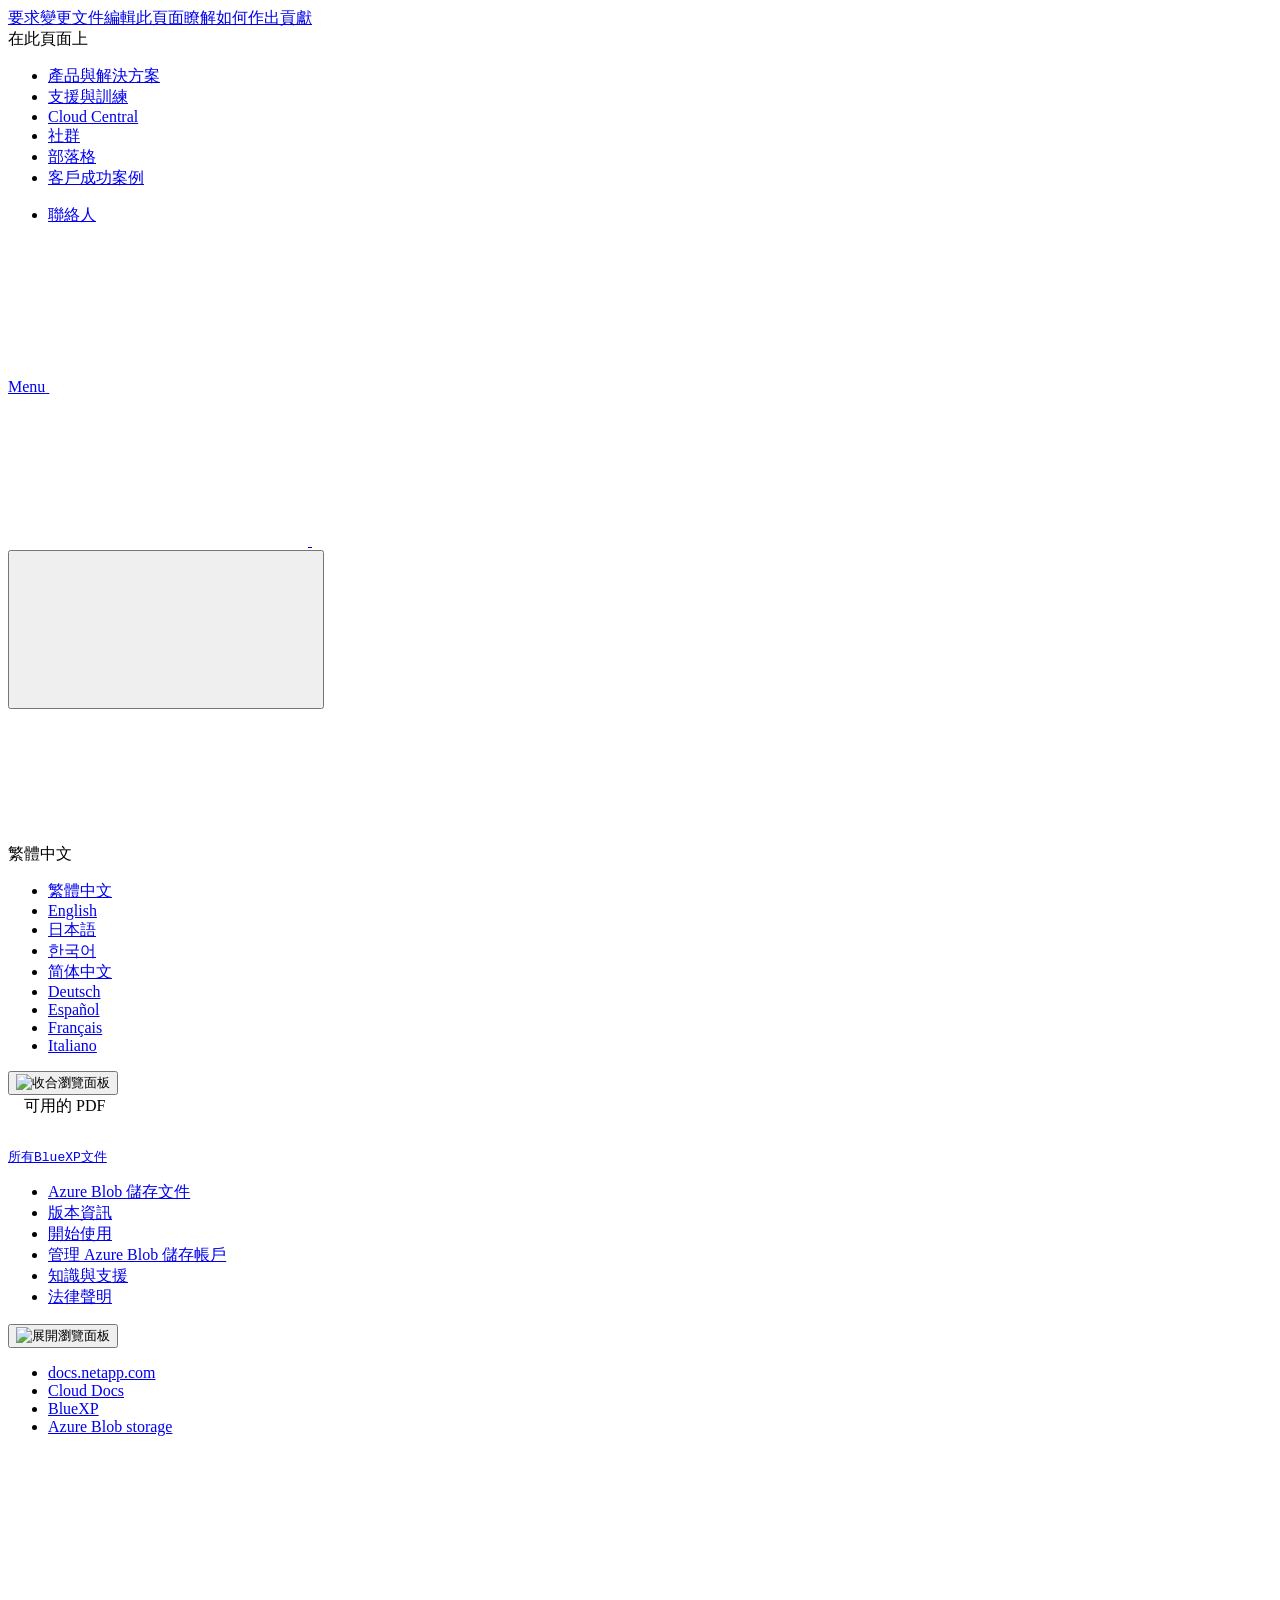
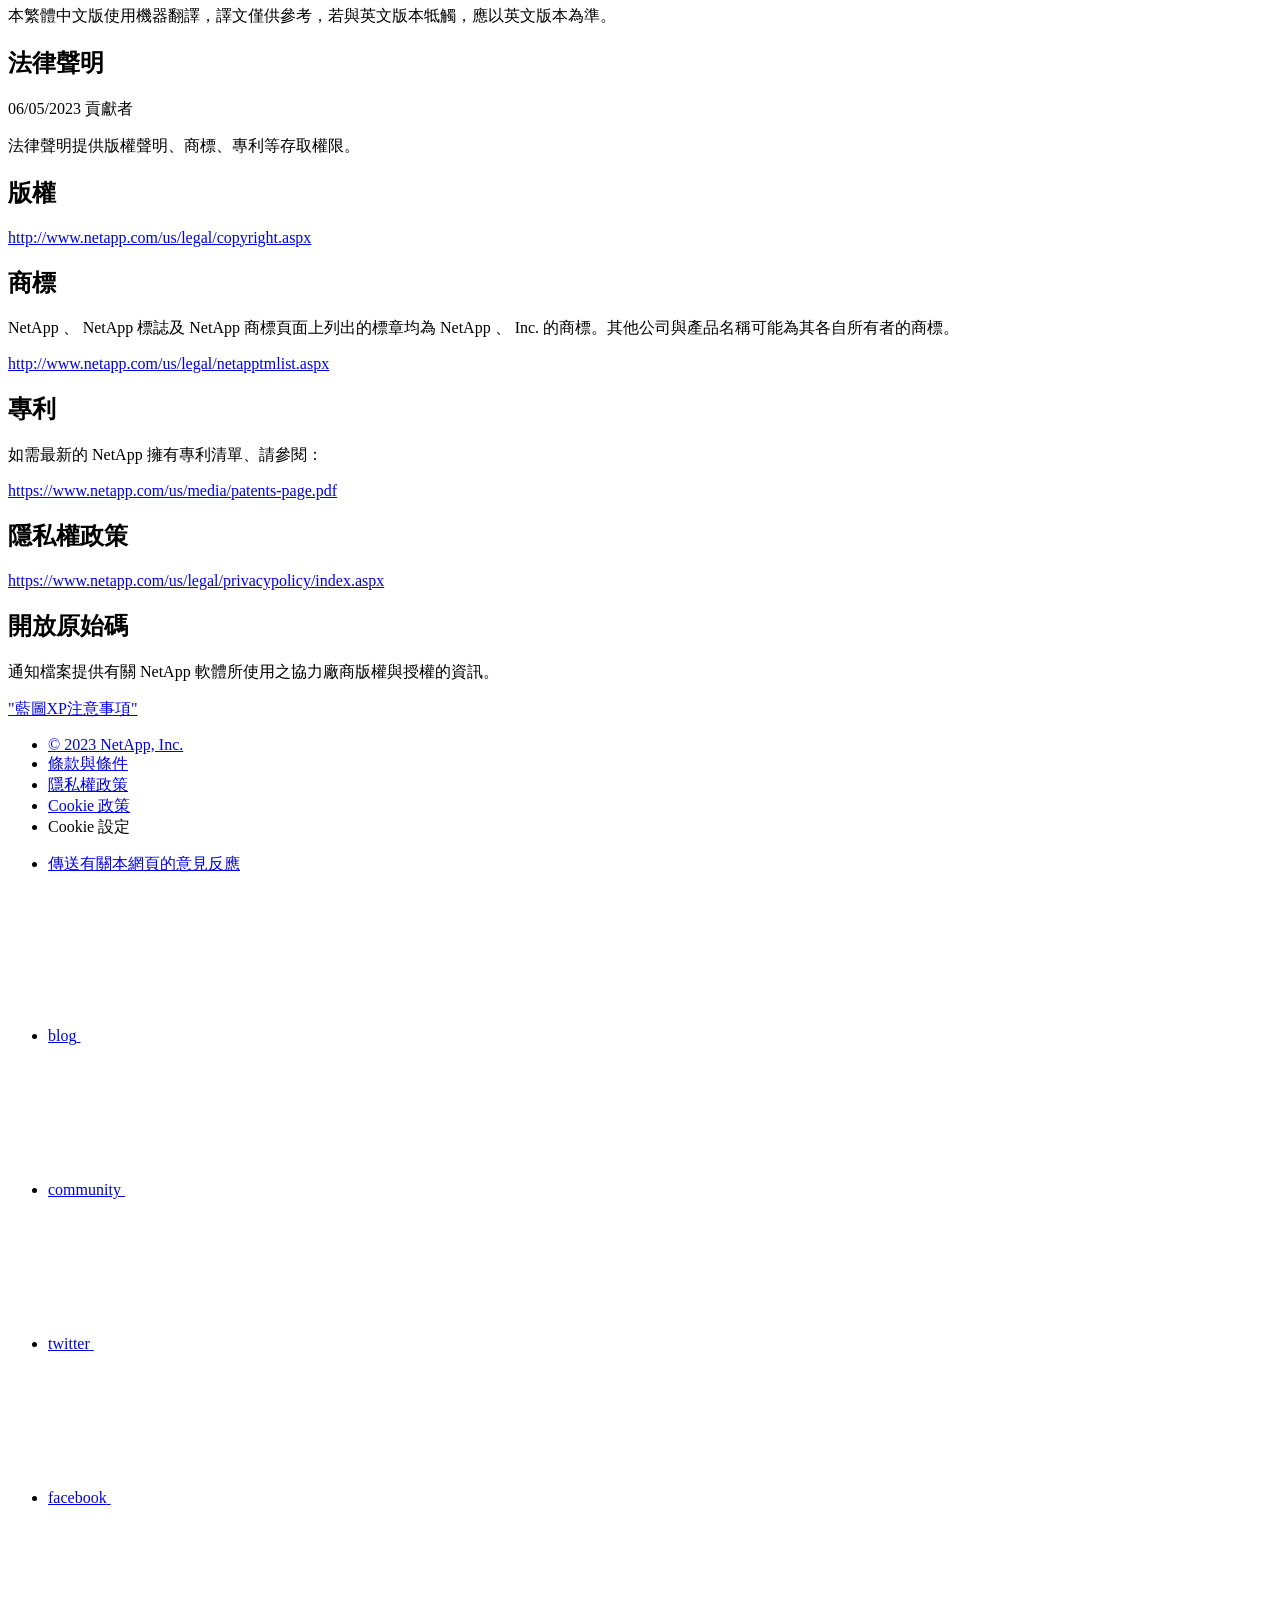
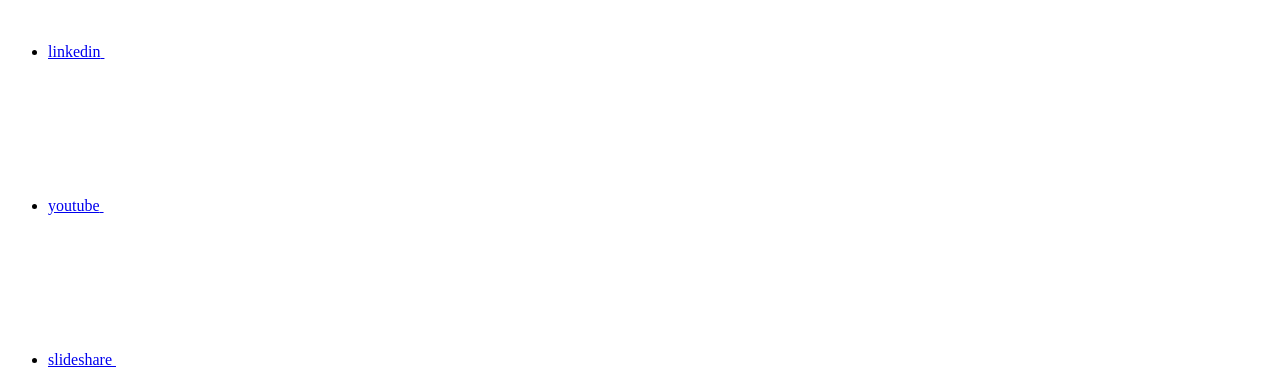
==== legal-notices.html @ b6d2e53c "Built from 3f3ece8 NetAppDocs/netappdocs-build@af534919a753647e66c14efe83117bfe0222a557" ====
<!DOCTYPE html>
<html lang="zh-tw">
  <head class="at-element-marker">
  <title>法律聲明 | NetApp Documentation</title>
  <meta charset="utf-8">
  <meta http-equiv="x-ua-compatible" content="ie=edge,chrome=1">
  <meta http-equiv="language" content="en">
  <meta name="viewport" content="width=device-width, initial-scale=1">
  <meta property="og:title" content="法律聲明 | NetApp Documentation" />
	<meta property="og:type" content="website" />
	<meta property="og:url" content="https://docs.netapp.com/zh-tw/bluexp-blob-storage/legal-notices.html" />
	<meta property="og:description" content="" />
  <meta property="og:image" content="https://docs.netapp.com/zh-tw/bluexp-blob-storage/images/logo-tophat-social.png" />
  <meta property="og:image:alt" content="NetApp Logo" />
  <meta name="format-detection" content="telephone=no">
  <meta http-equiv="Content-Type" content="text/html; charset=utf-8">
  <meta http-equiv="encoding" content="utf-8">
  <meta http-equiv="nss-type" content="Product Documentation"/>
  <meta http-equiv="nss-subtype" content="User Guide"/><meta name="description" content="">
  <meta name="keywords" content=" "><!-- Icons -->
  <link rel="icon" href="/zh-tw/bluexp-blob-storage/images/favicon.ico" type="image/x-icon">

  <!-- RSS Feed --><link rel="alternate" type="application/rss+xml" title="NetApp Documentation" href="/zh-tw/bluexp-blob-storage/feed.xml"><!-- CSS Definitions: NetApp CSS should be defined after generic css -->

  <!-- Elastic Search -->
  <link rel="stylesheet" href="//cdn.jsdelivr.net/searchkit/0.10.0/theme.css">

  <!-- Combined CSS -->
  <link rel="stylesheet" type="text/css" href="/zh-tw/bluexp-blob-storage/css/netappdocs.css">

  
  <link rel="stylesheet" href="/zh-tw/bluexp-blob-storage/css/landing-page.css" type="text/css">
  <link rel="stylesheet" href="/zh-tw/bluexp-blob-storage/css/tabbed-blocks.css" type="text/css">
  <!-- Canonical url -->
  <link rel="canonical" href="https://docs.netapp.com/zh-tw/bluexp-blob-storage/legal-notices.html" />
  <link rel="alternate" hreflang="x-default" href="https://docs.netapp.com/us-en/bluexp-blob-storage/legal-notices.html" />
  <link rel="alternate" hreflang="zh-Hant" href="https://docs.netapp.com/zh-tw/bluexp-blob-storage/legal-notices.html" />
  <link rel="alternate" hreflang="en" href="https://docs.netapp.com/us-en/bluexp-blob-storage/legal-notices.html" />
  <link rel="alternate" hreflang="ja" href="https://docs.netapp.com/ja-jp/bluexp-blob-storage/legal-notices.html" />
  <link rel="alternate" hreflang="ko" href="https://docs.netapp.com/ko-kr/bluexp-blob-storage/legal-notices.html" />
  <link rel="alternate" hreflang="zh-Hans" href="https://docs.netapp.com/zh-cn/bluexp-blob-storage/legal-notices.html" />
  <link rel="alternate" hreflang="de" href="https://docs.netapp.com/de-de/bluexp-blob-storage/legal-notices.html" />
  <link rel="alternate" hreflang="es" href="https://docs.netapp.com/es-es/bluexp-blob-storage/legal-notices.html" />
  <link rel="alternate" hreflang="fr" href="https://docs.netapp.com/fr-fr/bluexp-blob-storage/legal-notices.html" />
  <link rel="alternate" hreflang="it" href="https://docs.netapp.com/it-it/bluexp-blob-storage/legal-notices.html" />
  <link rel='stylesheet' href='/zh-tw/bluexp-blob-storage/css/na-feature.css' type='text/css'><!-- Top level site integrations --><script>
    function addAdobeLaunch(adobeId) {
      var head = document.getElementsByTagName('head')[0];
      var adobe = document.createElement("script");
      adobe.type = "text/plain";
      adobe.className = "optanon-category-C0002";
      adobe.src = "//assets.adobedtm.com/60287eadf1ee/c284da483c83/"+adobeId+".min.js";
      head.appendChild(adobe);
    }

    function addGoogleAnalytics(gtagId) {
      var google = document.createElement("script");
      google.type = "text/plain";
      google.className = "optanon-category-C0002";
      google.src = "https://www.googletagmanager.com/gtag/js?id="+gtagId;
      var head = document.getElementsByTagName('head')[0];
      head.appendChild(google);

      window.dataLayer = window.dataLayer || [];
      function gtag(){dataLayer.push(arguments);}
      gtag('js', new Date());
      gtag('config', gtagId);
    }

    function addConsent(consentId) {
      var head = document.getElementsByTagName('head')[0];
      var onetrustConsent = document.createElement("script");
      onetrustConsent.type = "text/javascript";
      onetrustConsent.src = "https://cdn.cookielaw.org/consent/"+consentId+"/OtAutoBlock.js";
      head.appendChild(onetrustConsent);

      var onetrustScript = document.createElement("script");
      onetrustScript.type = "text/javascript";
      onetrustScript.src = "https://cdn.cookielaw.org/scripttemplates/otSDKStub.js";
      onetrustScript.charset = "UTF-8";
      onetrustScript.dataset.documentLanguage = "true";
      onetrustScript.dataset.domainScript = consentId;
      head.appendChild(onetrustScript);
    }addConsent("72570c5c-fe30-465f-b0e0-b77f7fb4ae34");
    addAdobeLaunch("launch-e9ff3acac59f");
    addGoogleAnalytics("UA-81697994-3");function OptanonWrapper() { }
  </script>
  <script src="https://cdnjs.cloudflare.com/ajax/libs/jquery/2.1.4/jquery.min.js"></script>
  <script src="https://cdnjs.cloudflare.com/ajax/libs/jquery-cookie/1.4.1/jquery.cookie.min.js"></script>

  <!-- Used for Product Family Page Sidebar Visibility --><!-- Used to import Promise for IE. Required for SearchKit -->
  <script src="https://cdnjs.cloudflare.com/ajax/libs/bluebird/3.3.5/bluebird.min.js"></script><script src='/zh-tw/bluexp-blob-storage/js/na-search.js'></script><script src='/zh-tw/bluexp-blob-storage/js/na-pagenav.js'></script><script src='/zh-tw/bluexp-blob-storage/js/na-utility.js'></script>
 <!--  
  <link rel='stylesheet' href='/zh-tw/bluexp-blob-storage/css/prism.css' type='text/css'>
  <link rel='stylesheet' href='/zh-tw/bluexp-blob-storage/css/prism-netapp.css' type='text/css'>
 -->

  <!-- <script src='/zh-tw/bluexp-blob-storage/js/na-utility.js'></script> -->
  <script src='/zh-tw/bluexp-blob-storage/js/clouddocs.js'></script>
  <script src='/zh-tw/bluexp-blob-storage/js/jquery.navgoco.min.js'></script>
  <script src="https://maxcdn.bootstrapcdn.com/bootstrap/3.3.7/js/bootstrap.min.js" integrity="sha384-Tc5IQib027qvyjSMfHjOMaLkfuWVxZxUPnCJA7l2mCWNIpG9mGCD8wGNIcPD7Txa" crossorigin="anonymous"></script>
  <!-- <script src='/zh-tw/bluexp-blob-storage/js/toc.js'></script> -->
  <!-- <script src='/zh-tw/bluexp-blob-storage/js/customscripts.js'></script> --><script>
      $(document).ready(function() {
          
          var collapseOnInit = true;
          

          var navSettings = {
              "caretHtml": '',
              "accordion": collapseOnInit,
              "openClass": 'active', // open
              "save": false, // leave false or nav highlighting doesn't work right
              "cookie": {
                  "name": 'navgoco',
                  "expires": false,
                  "path": '/'
              },
              "slide": {
                  "duration": 400,
                  "easing": 'swing'
              }
          };

          // Initialize navgoco with default options
          $("#mysidebar").navgoco(navSettings);
          

          $("#collapseAll").click(function(e) {
              e.preventDefault();
              $("#mysidebar").navgoco('toggle', false);
          });

          $("#expandAll").click(function(e) {
              e.preventDefault();
              $("#mysidebar").navgoco('toggle', true);
          });

          $(".sidebar-nav-container").on("scroll", function() {
            $.cookie("sidebarScroll", $(".sidebar-nav-container").scrollTop(), {
              path    : "/zh-tw/bluexp-blob-storage"  
            });
          });
          $(function() {
            if ($.cookie("sidebarScroll")) {
              $(".sidebar-nav-container").scrollTop($.cookie("sidebarScroll"));
            }
          });

      });

  </script>
  <script>
      $(document).ready(function() {
          $("#tg-sb-link").click(function() {
              $("#tg-sb-sidebar").toggle();
              $("#tg-sb-content").toggleClass('col-md-9');
              $("#tg-sb-content").toggleClass('col-md-12');
              $("#tg-sb-icon").toggleClass('fa-toggle-on');
              $("#tg-sb-icon").toggleClass('fa-toggle-off');
          });
      });
  </script>
  <script src='/zh-tw/bluexp-blob-storage/js/custom-dropdown.js'></script>
  <script src='/zh-tw/bluexp-blob-storage/js/FileSaver.min.js'></script>
  <script src='/zh-tw/bluexp-blob-storage/js/jszip-utils.min.js'></script>
  <script src='/zh-tw/bluexp-blob-storage/js/jszip.min.js'></script>
  <!-- <script src='/zh-tw/bluexp-blob-storage/js/pdf-ux.js'></script> -->
</head>


  <body class role="document" data-flavor="">
    <div id="page" class="n-off-canvas-menu">
      <div class="n-off-canvas-menu__menu"><!--TODO: Add offcanvas code --></div>
      <div class="n-off-canvas-menu__content-wrap">
        <header class="site-header" id="banner">
  
  <!-- Start Page Toolbar -->
  
  <div class="page-nav-toolbar"><div class="page-nav-contribute"><a target="_blank" href="https://github.com/NetAppDocs/bluexp-blob-storage.zh-tw/issues/new?template=new-from-page.yml&page-url=https://docs.netapp.com/zh-tw/bluexp-blob-storage/legal-notices.html&page-title=法律聲明" class="page-nav-contribute-link" role="button"><img src="/zh-tw/bluexp-blob-storage/images/discuss-sm.svg" alt="" class="github-icon" />要求變更文件</a><a target="_blank" href="https://github.com/NetAppDocs/bluexp-blob-storage/blob/main/legal-notices.adoc" class="page-nav-contribute-link" role="button"><img src="/zh-tw/bluexp-blob-storage/images/edit-sm.svg" alt="" class="github-icon" />編輯此頁面</a><a target="_blank" href="https://docs.netapp.com/us-en/contribute/" class="page-nav-contribute-link"  ><img src="/zh-tw/bluexp-blob-storage/images/article-sm.svg" alt="" class="github-icon" />瞭解如何作出貢獻</a></div>
    <div class="page-nav-container">
      <nav class="page-nav-fixed">
        <div class="page-nav-title">在此頁面上</div>
        <div class="page-nav-links">
          <ul class="page-nav-inner" id="page-menu"></ul>
        </div>
      </nav>
    </div>
  </div>
  
  
  <!-- Start top_hat -->
  <div class="n-top-hat">
    <div class="n-container">
      <div class="n-top-hat__cross-property-nav">
        <ul class="n-top-hat__list">
          <li class="n-top-hat__list-item">
            <a href="https://www.netapp.com/products-a-z/" class="n-top-hat__link">產品與解決方案</a>
          </li>
          <li class="n-top-hat__list-item">
            <a href="https://www.netapp.com/support-and-training/netapp-university/" class="n-top-hat__link">支援與訓練</a>
          </li>
          <li class="n-top-hat__list-item">
            <a href="https://cloud.netapp.com" class="n-top-hat__link">Cloud Central</a>
          </li>
          <li class="n-top-hat__list-item">
            <a href="https://community.netapp.com/" class="n-top-hat__link">社群</a>
          </li>
          <li class="n-top-hat__list-item">
            <a href="https://blog.netapp.com/" class="n-top-hat__link">部落格</a>
          </li>
          <li class="n-top-hat__list-item">
            <a href="https://customers.netapp.com/en/" class="n-top-hat__link">客戶成功案例</a>
          </li>
        </ul>
      </div>
      <div class="n-top-hat__utils">
        <ul class="n-top-hat__list">
          <li class="n-top-hat__list-item">
            <a href="https://www.netapp.com/company/contact-us/" target="_self" class="n-top-hat__link" data-ntap-ui="contact-us">聯絡人</a>
          </li>
        </ul>
      </div>
    </div>
  </div>
  <!-- End top_hat -->

  <!-- Start property bar -->
  <style>
    .n-property-navigation-bar__menus--desktop-experience .n-menu--mega__default-content__heading span {
    color: #34B0FF;
    }
  </style>
  <div class="n-property-bar " data-ntap-ui="sticky-nav">
    <div class="n-property-bar__inner-wrap">
      <div class="n-property-bar__menu-toggle">
        <a href="#" class="n-property-bar__menu-toggle-link">
          <span class="n-property-bar__menu-toggle-text">Menu</span>
          <svg class="n-icon-bars n-property-bar__menu-toggle-icon" aria-labelledby="title">
            <title>bars</title>
            <use xlink:href="/zh-tw/bluexp-blob-storage/images/sprite.svg#bars"></use>
          </svg>
        </a>
      </div>
      <div class="n-property-bar__property-mark ">
        <a href="https://www.netapp.com" class="n-property-bar__property-link">
          <div class="n-property-bar__logo">
            <svg class="n-icon-netapp-mark n-icon-netapp-mark n-property-bar__netapp-mark-icon" aria-labelledby="title">
              <title>netapp-mark</title>
              <use xlink:href="/zh-tw/bluexp-blob-storage/images/sprite.svg#netapp-mark"></use>
            </svg>
            <svg class="n-icon-netapp-logo n-property-bar__logo-svg" aria-labelledby="title">
              <title>netapp-logo</title>
              <use xlink:href="/zh-tw/bluexp-blob-storage/images/sprite.svg#netapp-logo"></use>
            </svg>
          </div>
        </a>
      </div>

      
      
      
      <div class="search-property-bar">
        <div id="search-demo-container" class="searchbox n-property-bar__search">
          <div id="react-search" 
          data-search-html="/zh-tw/bluexp-blob-storage/search.html"
          data-type="widget" 
          data-placeholder="搜尋文件"
          data-no-results-found="找不到符合 {query} 的相關結果。"
          data-did-you-mean="搜尋 {suggestion}。"
          data-no-results-found-did-you-mean="找不到符合 {query} 的相關結果。您是否要找的是{suggestion}？"
          data-results-found="找到 {hitCount} 筆結果"
          data-error-message="很抱歉，擷取結果時發生問題。請再試一次。"
          data-error-reset="重設搜尋"
          data-sk-es-pf-indexes=""
          data-flavor=""></div>
          <button class="n-property-bar__search-toggle-button" type="button">
            <svg class="n-icon-search n-property-bar__search-toggle-button-icon" aria-labelledby="title">
              <title>search</title>
              <use xmlns:xlink="http://www.w3.org/1999/xlink" xlink:href="/zh-tw/bluexp-blob-storage/images/sprite.svg#search"></use>
            </svg>
          </button>
        </div>
      </div>
      
    </div>
  </div>
  <div class="n-property-bar__toolbar">
    <!-- Start Language Selector --><div id="language-dropdown" class="custom-dropdown custom-dropdown-lang">
      <div class="custom-dropdown-select custom-dropdown-select-lang">
      <span class="lang-name">繁體中文</span>
          <svg class="n-globe__icon" aria-labelledby="title">
            <title>globe</title>
            <use xmlns:xlink="http://www.w3.org/1999/xlink" xlink:href="/zh-tw/bluexp-blob-storage/images/sprite.svg#globe"></use>
          </svg>
        </button>
      </div>

      <ul class="custom-dropdown-menu"><li>
          <a href="https://docs.netapp.com/zh-tw/bluexp-blob-storage/legal-notices.html" target="_self"><span translate="no" class="notranslate">繁體中文</span></a>
        </li><li>
          <a href="https://docs.netapp.com/us-en/bluexp-blob-storage/legal-notices.html" target="_self"><span translate="no" class="notranslate">English</span></a>
        </li><li>
          <a href="https://docs.netapp.com/ja-jp/bluexp-blob-storage/legal-notices.html" target="_self"><span translate="no" class="notranslate">日本語</span></a>
        </li><li>
          <a href="https://docs.netapp.com/ko-kr/bluexp-blob-storage/legal-notices.html" target="_self"><span translate="no" class="notranslate">한국어</span></a>
        </li><li>
          <a href="https://docs.netapp.com/zh-cn/bluexp-blob-storage/legal-notices.html" target="_self"><span translate="no" class="notranslate">简体中文</span></a>
        </li><li>
          <a href="https://docs.netapp.com/de-de/bluexp-blob-storage/legal-notices.html" target="_self"><span translate="no" class="notranslate">Deutsch</span></a>
        </li><li>
          <a href="https://docs.netapp.com/es-es/bluexp-blob-storage/legal-notices.html" target="_self"><span translate="no" class="notranslate">Español</span></a>
        </li><li>
          <a href="https://docs.netapp.com/fr-fr/bluexp-blob-storage/legal-notices.html" target="_self"><span translate="no" class="notranslate">Français</span></a>
        </li><li>
          <a href="https://docs.netapp.com/it-it/bluexp-blob-storage/legal-notices.html" target="_self"><span translate="no" class="notranslate">Italiano</span></a>
        </li></ul>
    </div>
    <!-- End Language Selector -->

    <div class="n-property-bar__cta"></div>
  </div>
  <!-- End property bar -->
</header>


        <main id="n-main-content" class="n-main-content">
          <!-- Start Documentation Content -->
<div class="ie-main">
  <!-- Sidebar Column -->
  
  <div class="col-md-3" id="sidebar-height">
      <button id="btn-sidebar-collapse" onclick="hideSidebar()"><img src="/zh-tw/bluexp-blob-storage/images/collapse.png" alt="收合瀏覽面板"></button>
      <div class="n-pdf-header">
  <a id="toggleButtonPdf" class="n-pdf-button" type="button">
    <img src="/zh-tw/bluexp-blob-storage/images/pdf.png" alt="" width="16" height="16"/>可用的 PDF<span>
    </span>
  </a>
</div>
<div class="n-pdf-body-container">
  <ul id="toggleContainerPdf" class="n-pdf-body" style="display:none;"><li class="pdf-ux-container">
        
        
        
        <a target="_blank" href="/zh-tw/bluexp-blob-storage/pdfs/fullsite-sidebar/Azure_Blob_儲存文件.pdf" >
          <img src="/zh-tw/bluexp-blob-storage/images/pdf.png" alt="" width="16" height="16"/>此文件網站（PDF 格式）</a>





    
      <ul class="subfolders" style="display:none;">
        <li class="pdf-ux-container">
          
          
          
          <a target="_blank" 
            
              href="/zh-tw/bluexp-blob-storage/pdfs/sidebar/開始使用.pdf" 
            
          >
            <img src="/zh-tw/bluexp-blob-storage/images/pdf.png" alt="" width="16" height="16"/>
            開始使用
          </a>
          


        </li>
      </ul>
    

  



    
      <ul class="subfolders" style="display:none;">
        <li class="pdf-ux-container">
          
          
          
          <a target="_blank" 
            
              href="/zh-tw/bluexp-blob-storage/pdfs/sidebar/管理_Azure_Blob_儲存帳戶.pdf" 
            
          >
            <img src="/zh-tw/bluexp-blob-storage/images/pdf.png" alt="" width="16" height="16"/>
            管理 Azure Blob 儲存帳戶
          </a>
          






        </li>
      </ul>
    

  



    
      <ul class="subfolders" style="display:none;">
        <li class="pdf-ux-container">
          
          
          
          <a target="_blank" 
            
              href="/zh-tw/bluexp-blob-storage/pdfs/sidebar/知識與支援.pdf" 
            
          >
            <img src="/zh-tw/bluexp-blob-storage/images/pdf.png" alt="" width="16" height="16"/>
            知識與支援
          </a>
          




        </li>
      </ul>
    

  


    <ul class="subfolders" id="pdf-remove" style="display:none;"><li class="active"></li></ul>
  

</li></ul>
  <div class="zip-pdf-link-container" style="display: none;">   
    <a href="#" id="zipPdf">
      <img src="/zh-tw/bluexp-blob-storage/images/pdf-zip.png" alt="" width="16" height="16"/>
      <pre>個別 PDF 文件的集合<span class="zip-size"></span></pre>
    </a><div id="zip-link-popup" class="hide">
    <div class="inner-modal">
        <div class="downloading-progress">
            <div class="spinner"></div>
            <h1>Creating your file...</h1>
            <div>This may take a few minutes. Thanks for your patience.</div>
            <button class="cancel-download-btn" type="button">Cancel</button>
        </div>
        <div class="download-complete hide">
            <div class="done-icon">
                <svg xmlns="http://www.w3.org/2000/svg" width="24" height="24" viewBox="0 0 24 24"><path d="M20.285 2l-11.285 11.567-5.286-5.011-3.714 3.716 9 8.728 15-15.285z"/></svg>
            </div>
            <div>Your file is ready</div>
            <button class="cancel-download-btn" type="button">OK</button>
        </div>
    </div>
</div>
<script>
    $(".cancel-download-btn").click(function(){
        $("#zip-link-popup").addClass("hide");
        $("#zip-link-popup .downloading-progress").removeClass("hide");
        $("#zip-link-popup .download-complete").addClass("hide");
    });
</script></div>
</div>
<script>
  $("#toggleContainerPdf li.active:last-child").parents('ul.subfolders').toggle('display');
  $("#toggleButtonPdf").click(function () {
    $("#toggleContainerPdf").toggle('display');
    $(".n-pdf-body-container .zip-pdf-link-container").toggle('display');
  });
</script><div class="prod-nav" id="product-nav">
  <a target="_self" class="prod-fam-nav" href="https://docs.netapp.com/zh-tw/bluexp-family/"><img src="/zh-tw/bluexp-blob-storage/images/left_arrow.png" alt=""><pre>所有BlueXP文件</pre></a>
</div><div class="sidebar-nav-container" id="mysidebardiv">
  <ul id="mysidebar" class="nav"><li 
      data-pdf-exists="true" 
      data-pdf-filename="Azure Blob 儲存文件"
      data-li-level="1#" 
      class=" "
    ><a class="na-navbar-padding" href="/zh-tw/bluexp-blob-storage/index.html">
        Azure Blob 儲存文件
      </a></li><li 
      data-pdf-exists="true" 
      data-pdf-filename="版本資訊"
      data-li-level="1#" 
      class=" "
    ><a class="na-navbar-padding" href="/zh-tw/bluexp-blob-storage/whats-new.html">
        版本資訊
      </a></li><li 
      data-pdf-exists="true" 
      data-pdf-filename="開始使用"
      data-li-level="1" 
      class="subfolders "
    ><a href="#">
        <div class="na-navbar-padding"> 開始使用</div>
      </a>
      <ul style="display: none;">
        <li 
      data-pdf-exists="true" 
      data-pdf-filename="檢視您的 Azure Blob 儲存帳戶"
      data-li-level="2#" 
      class=" "
    ><a class="na-navbar-padding" href="/zh-tw/bluexp-blob-storage/task-view-azure-blob-storage.html">
        檢視您的 Azure Blob 儲存帳戶
      </a></li></ul></li><li 
      data-pdf-exists="true" 
      data-pdf-filename="管理 Azure Blob 儲存帳戶"
      data-li-level="1" 
      class="subfolders "
    ><a href="#">
        <div class="na-navbar-padding"> 管理 Azure Blob 儲存帳戶</div>
      </a>
      <ul style="display: none;">
        <li 
      data-pdf-exists="true" 
      data-pdf-filename="新增儲存帳戶"
      data-li-level="2#" 
      class=" "
    ><a class="na-navbar-padding" href="/zh-tw/bluexp-blob-storage/task-add-blob-storage.html">
        新增儲存帳戶
      </a></li><li 
      data-pdf-exists="true" 
      data-pdf-filename="變更儲存帳戶設定"
      data-li-level="2#" 
      class=" "
    ><a class="na-navbar-padding" href="/zh-tw/bluexp-blob-storage/task-change-blob-storage-settings.html">
        變更儲存帳戶設定
      </a></li><li 
      data-pdf-exists="true" 
      data-pdf-filename="搭配 Azure Blob 儲存設備使用 NetApp 資料服務"
      data-li-level="2#" 
      class=" "
    ><a class="na-navbar-padding" href="/zh-tw/bluexp-blob-storage/task-blob-enable-data-services.html">
        搭配 Azure Blob 儲存設備使用 NetApp 資料服務
      </a></li></ul></li><li 
      data-pdf-exists="true" 
      data-pdf-filename="知識與支援"
      data-li-level="1" 
      class="subfolders "
    ><a href="#">
        <div class="na-navbar-padding"> 知識與支援</div>
      </a>
      <ul style="display: none;">
        <li 
      data-pdf-exists="true" 
      data-pdf-filename="註冊以取得支援"
      data-li-level="2#" 
      class=" "
    ><a class="na-navbar-padding" href="/zh-tw/bluexp-blob-storage/task-support-registration.html">
        註冊以取得支援
      </a></li><li 
      data-pdf-exists="true" 
      data-pdf-filename="取得協助"
      data-li-level="2#" 
      class=" "
    ><a class="na-navbar-padding" href="/zh-tw/bluexp-blob-storage/task-get-help.html">
        取得協助
      </a></li></ul></li><li 
      data-pdf-exists="true" 
      data-pdf-filename="法律聲明"
      data-li-level="1#" 
      class="  active "
    ><a class="na-navbar-padding" href="/zh-tw/bluexp-blob-storage/legal-notices.html">
        法律聲明
      </a></li></ul>
</div>
<script>
  window.onscroll = () => {
    const value = -40 - (document.body.scrollHeight - (window.innerHeight + document.scrollingElement.scrollTop));
    
    document.getElementById("sidebar-height").style.bottom = Math.max(0,value) + "px";
};
</script>
<!-- this highlights the active parent class in the navgoco sidebar. this is critical so that the parent expands when you're viewing a page. This must appear below the sidebar code above. Otherwise, if placed inside customscripts.js, the script runs before the sidebar code runs and the class never gets inserted.-->
<script>$("li.active").parents('li').toggleClass("active");</script>
<script>$("#mysidebar li.active").parents('ul').css("display","block");</script>


  </div>
  

  <div class="ie-content-pane n-doc__component-detail-content n-doc__component-detail-content--show-code">
    <!-- Begin of page container --><article class="page-content" id="main">
      <div class="ie-utility">
  <button id="btn-sidebar-expand" onclick="showSidebar()"><img src="/zh-tw/bluexp-blob-storage/images/expand.png" alt="展開瀏覽面板"></button>
  <div class="ie-menu">
    <div class="n-breadcrumb">
      <ul class="n-breadcrumb__list">
        <li class="n-breadcrumb__list-item">
          <a href="https://docs.netapp.com">docs.netapp.com</a>
        </li>
        
        <li class="n-breadcrumb__list-item">
          <a href="https://docs.netapp.com/us-en/cloud/">Cloud Docs</a>
        </li>
        

        
        <li class="n-breadcrumb__list-item">
          <a href="https://docs.netapp.com/zh-tw/bluexp-family/">BlueXP</a>
        </li>
        

        <li class="n-breadcrumb__list-item">
          <a href="/zh-tw/bluexp-blob-storage/">Azure&nbsp;Blob&nbsp;storage</a>
        </li>

      </ul>
    </div>
    <div style="clear: both"></div><!-- Main needs to have height -->
  </div>
</div>

      <div class="ie-nmt-disclaimer">
  <span>
    <div class="ie-nmt-disclaimer-container">
      <div class="ie-nmt-disclaimer-icon">
        <svg class="luci-icon" aria-hidden="true">
          <use xlink:href="/zh-tw/bluexp-blob-storage/images/sprite.svg#circle-info">
        </svg>
      </div>
      <div class="ie-nmt-disclaimer-content">
        <span> 本繁體中文版使用機器翻譯，譯文僅供參考，若與英文版本牴觸，應以英文版本為準。 </span>
      </div>
      <div style="clear:both;"></div>
    </div>
  </span>
</div><div class="n-doc__component-detail-heading-wrap">
  <h1 class="n-doc__component-detail-heading">法律聲明</h1>
</div>


<p class="page-details">
  
    
    <time datetime="2023-06-05 16:50:04 +0000">06/05/2023</time>
    
  

<span>貢獻者
</span>


</p>

<div id="preamble">
<div class="sectionbody">
<div class="paragraph lead">
<p>法律聲明提供版權聲明、商標、專利等存取權限。</p>
</div>
</div>
</div>
<div class="sect1">
<h2 id="版權">版權</h2>
<div class="sectionbody">
<div class="paragraph">
<p><a href="http://www.netapp.com/us/legal/copyright.aspx" class="bare">http://www.netapp.com/us/legal/copyright.aspx</a></p>
</div>
</div>
</div>
<div class="sect1">
<h2 id="商標">商標</h2>
<div class="sectionbody">
<div class="paragraph">
<p>NetApp 、 NetApp 標誌及 NetApp 商標頁面上列出的標章均為 NetApp 、 Inc. 的商標。其他公司與產品名稱可能為其各自所有者的商標。</p>
</div>
<div class="paragraph">
<p><a href="http://www.netapp.com/us/legal/netapptmlist.aspx" class="bare">http://www.netapp.com/us/legal/netapptmlist.aspx</a></p>
</div>
</div>
</div>
<div class="sect1">
<h2 id="專利">專利</h2>
<div class="sectionbody">
<div class="paragraph">
<p>如需最新的 NetApp 擁有專利清單、請參閱：</p>
</div>
<div class="paragraph">
<p><a href="https://www.netapp.com/us/media/patents-page.pdf" class="bare">https://www.netapp.com/us/media/patents-page.pdf</a></p>
</div>
</div>
</div>
<div class="sect1">
<h2 id="隱私權政策">隱私權政策</h2>
<div class="sectionbody">
<div class="paragraph">
<p><a href="https://www.netapp.com/us/legal/privacypolicy/index.aspx" class="bare">https://www.netapp.com/us/legal/privacypolicy/index.aspx</a></p>
</div>
</div>
</div>
<div class="sect1">
<h2 id="開放原始碼">開放原始碼</h2>
<div class="sectionbody">
<div class="paragraph">
<p>通知檔案提供有關 NetApp 軟體所使用之協力廠商版權與授權的資訊。</p>
</div>
<div class="paragraph">
<p><a href="https://docs.netapp.com/us-en/bluexp-setup-admin/media/notice.pdf" target="_blank" rel="noopener">"藍圖XP注意事項"</a></p>
</div>
</div>
</div>

    </article>
    <!-- Page Container -->
  </div>

  <div style="clear: both"></div><!-- Main needs to have height --></div>

        </main>

        <footer class="n-footer">
  <div class="n-footer__bottom">
    <div class="n-container">
      <div class="n-footer__bottom-left">
        <div class="n-footer__copyright">
          <ul class="n-footer__copyright-list">
            <li class="n-footer__copyright-link">
              <a href="https://www.netapp.com/company/legal/copyright/">© 2023 NetApp, Inc.</a>
            </li>
            <li class="n-footer__copyright-link">
              <a href="https://www.netapp.com/company/legal/terms-of-use/">條款與條件</a>
            </li>
            <li class="n-footer__copyright-link">
              <a href="https://www.netapp.com/company/legal/privacy-policy/">隱私權政策</a>
            </li>
            <li class="n-footer__copyright-link">
              <a href="https://www.netapp.com/company/legal/cookie-policy/">Cookie 政策</a>
            </li>
            <li class="n-footer__copyright-link">
              <a class="ot-sdk-show-settings">Cookie 設定</a>
            </li>
          </ul>
        </div>
      </div>
      <div class="n-footer__bottom-right">
        <div class="n-footer__copyright">
          <ul class="n-footer__copyright-list">
            <li class="n-footer__copyright-link">
              <a target="_self" href="javascript:netapp_mailto()">傳送有關本網頁的意見反應</a>
            </li>
          </ul>
        </div>
        <div class="n-footer__social-links">
          <ul class="n-footer__social-link-list">
            <li class="n-footer__social-link-list-item">
              <a class="n-footer__social-link" data-ntap-social="follow-blog" href="https://blog.netapp.com"
                target="_blank" title="blog" alt="blog">
                <span class="n-footer__social-link-text">blog</span>
                <svg class="n-icon-blog n-footer__social-link-icon" aria-labelledby="title">
                  <title>blog@</title>
                  <use xmlns:xlink="http://www.w3.org/1999/xlink"
                    xlink:href="/zh-tw/bluexp-blob-storage/images/sprite.svg#blog"></use>
                </svg>
              </a>
            </li>
            <li class="n-footer__social-link-list-item">
              <a class="n-footer__social-link" data-ntap-social="follow-community" href="https://community.netapp.com/"
                target="_blank" title="community" alt="community">
                <span class="n-footer__social-link-text">community</span>
                <svg class="n-icon-community n-footer__social-link-icon" aria-labelledby="title">
                  <title>community@</title>
                  <use xmlns:xlink="http://www.w3.org/1999/xlink"
                    xlink:href="/zh-tw/bluexp-blob-storage/images/sprite.svg#comments"></use>
                </svg>
              </a>
            </li>
            <li class="n-footer__social-link-list-item">
              <a class="n-footer__social-link" data-ntap-social="follow-twitter" href="https://twitter.com/netapp"
                target="_blank" title="twitter" alt="twitter">
                <span class="n-footer__social-link-text">twitter</span>
                <svg class="n-icon-twitter n-footer__social-link-icon" aria-labelledby="title">
                  <title>twitter@</title>
                  <use xmlns:xlink="http://www.w3.org/1999/xlink"
                    xlink:href="/zh-tw/bluexp-blob-storage/images/sprite.svg#twitter"></use>
                </svg>
              </a>
            </li>
            <li class="n-footer__social-link-list-item">
              <a class="n-footer__social-link" data-ntap-social="follow-facebook" href="https://www.facebook.com/NetApp"
                target="_blank" title="facebook" alt="facebook">
                <span class="n-footer__social-link-text">facebook</span>
                <svg class="n-icon-facebook n-footer__social-link-icon" aria-labelledby="title">
                  <title>facebook@</title>
                  <use xmlns:xlink="http://www.w3.org/1999/xlink"
                    xlink:href="/zh-tw/bluexp-blob-storage/images/sprite.svg#facebook"></use>
                </svg>
              </a>
            </li>
            <li class="n-footer__social-link-list-item">
              <a class="n-footer__social-link" data-ntap-social="follow-linkedin"
                href="https://www.linkedin.com/company/netapp" target="_blank" title="linkedin" alt="linkedin">
                <span class="n-footer__social-link-text">linkedin</span>
                <svg class="n-icon-linkedin n-footer__social-link-icon" aria-labelledby="title">
                  <title>linkedin@</title>
                  <use xmlns:xlink="http://www.w3.org/1999/xlink"
                    xlink:href="/zh-tw/bluexp-blob-storage/images/sprite.svg#linkedin"></use>
                </svg>
              </a>
            </li>
            <li class="n-footer__social-link-list-item">
              <a class="n-footer__social-link" data-ntap-social="follow-youtube"
                href="https://www.youtube.com/user/NetAppTV" target="_blank" title="youtube" alt="youtube">
                <span class="n-footer__social-link-text">youtube</span>
                <svg class="n-icon-youtube n-footer__social-link-icon" aria-labelledby="title">
                  <title>youtube@</title>
                  <use xmlns:xlink="http://www.w3.org/1999/xlink"
                    xlink:href="/zh-tw/bluexp-blob-storage/images/sprite.svg#youtube"></use>
                </svg>
              </a>
            </li>
            <li class="n-footer__social-link-list-item">
              <a class="n-footer__social-link" data-ntap-social="follow-slideshare"
                href="https://www.slideshare.net/NetApp" target="_blank" title="slideshare" alt="slideshare">
                <span class="n-footer__social-link-text">slideshare</span>
                <svg class="n-icon-slideshare n-footer__social-link-icon" aria-labelledby="title">
                  <title>slideshare@</title>
                  <use xmlns:xlink="http://www.w3.org/1999/xlink"
                    xlink:href="/zh-tw/bluexp-blob-storage/images/sprite.svg#slideshare"></use>
                </svg>
              </a>
            </li>
          </ul>
        </div>
      </div>
    </div>
  </div>
</footer>

      </div><!-- Elasticsearch JS -->
      <script type="text/javascript" src='/zh-tw/bluexp-blob-storage/js/bundle.js'></script>

      <!-- Syntax Highlighting -->
      <script type="text/javascript" src='/zh-tw/bluexp-blob-storage/js/prism.js'></script>
      <script type="text/javascript" src='/zh-tw/bluexp-blob-storage/js/prism-curl.js'></script>
    </div>
    <script>
      document.body.offsetWidth=1903;
      cookieLaw = {}
      cookieLaw.euCountry = "US";
      cookieLaw.invoke = function(){return false;}
    </script>
    <script src='/zh-tw/bluexp-blob-storage/js/tabbed-blocks.js'></script>
    <script src='/zh-tw/bluexp-blob-storage/js/sidebar.js'></script>
  </body></html>
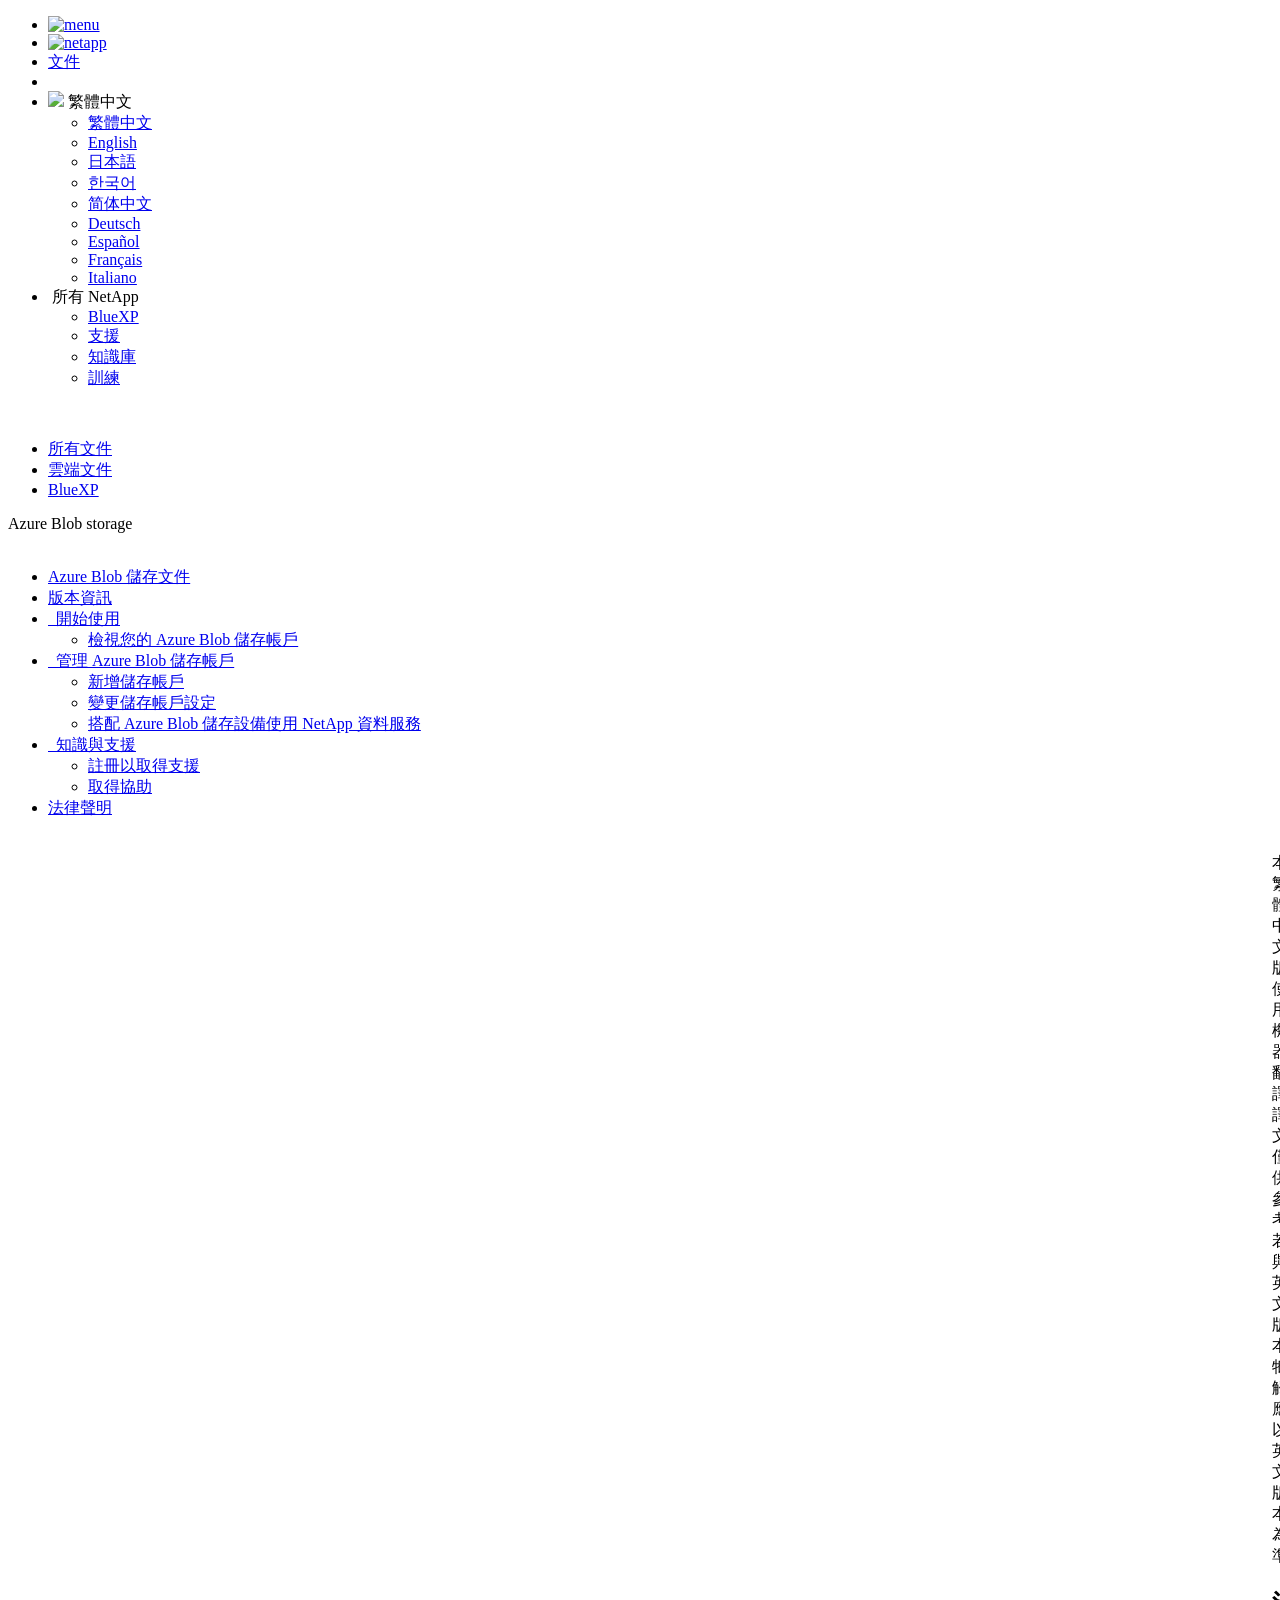
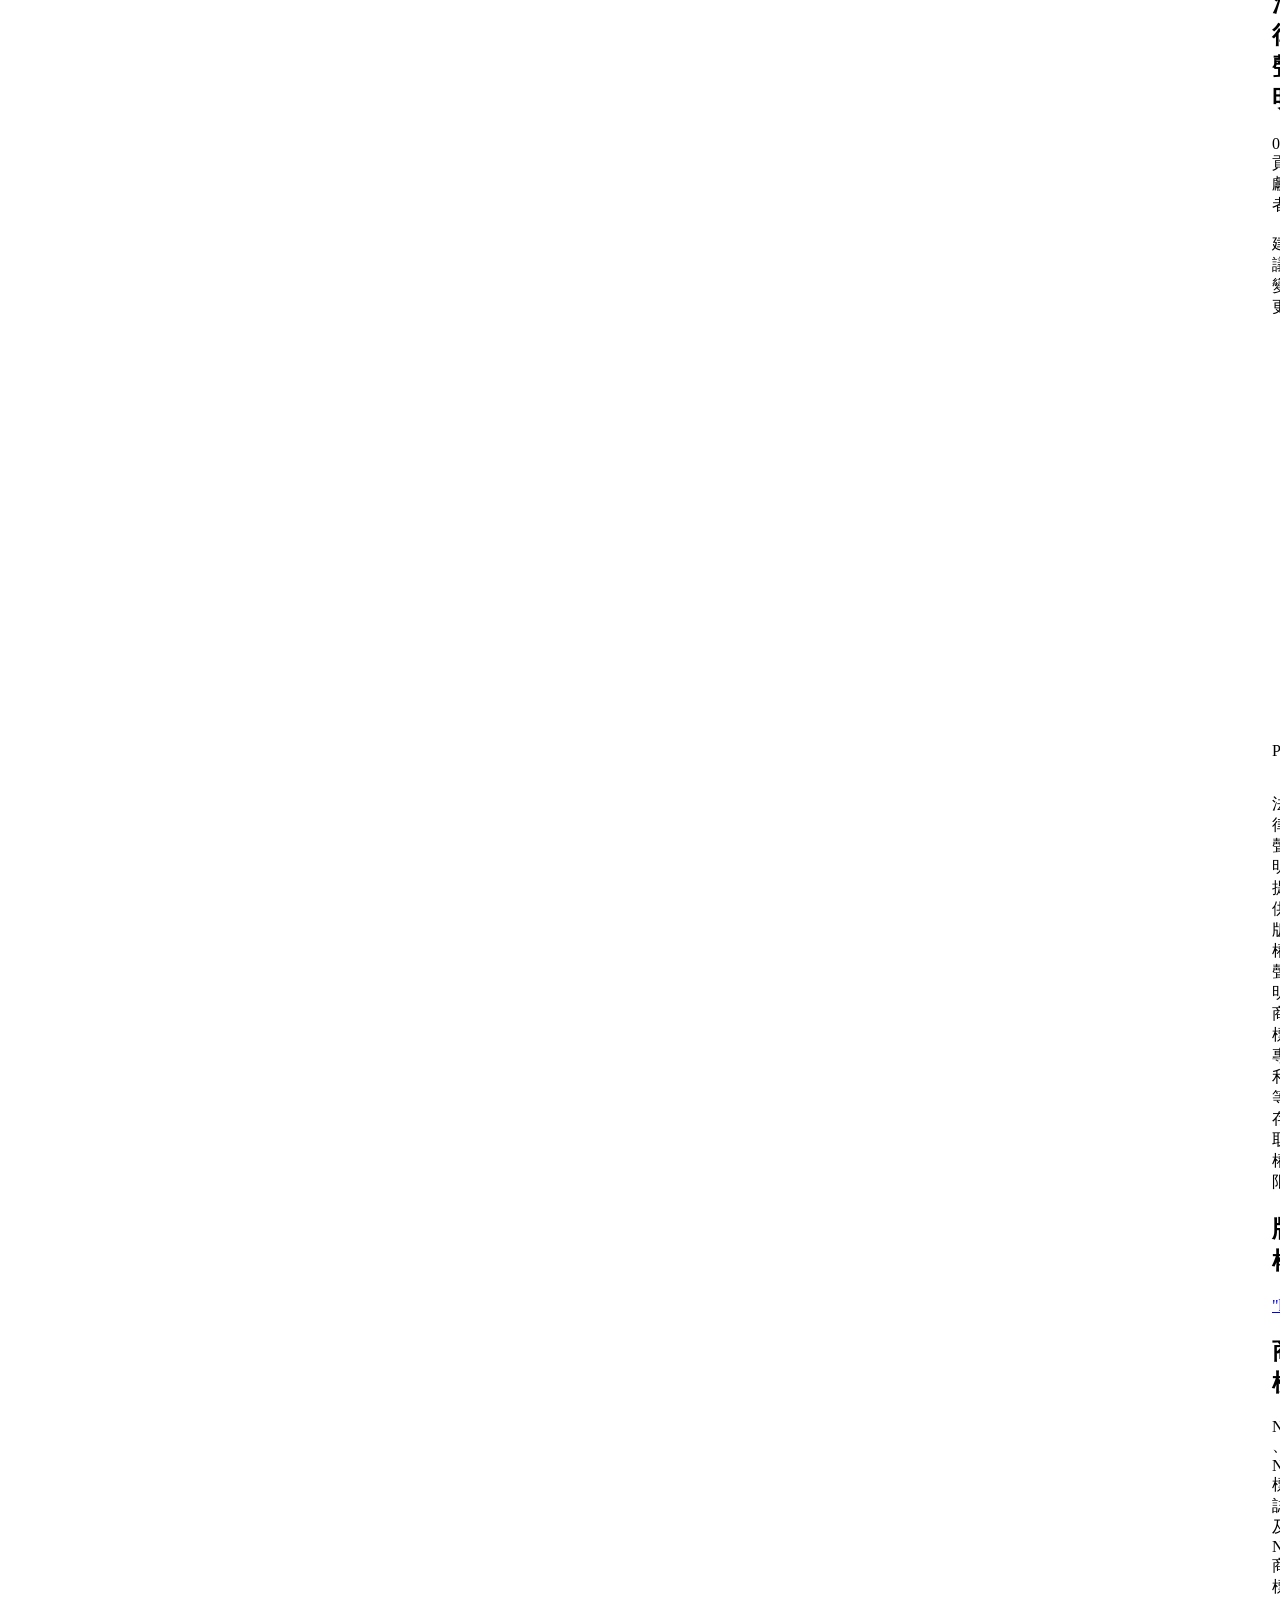
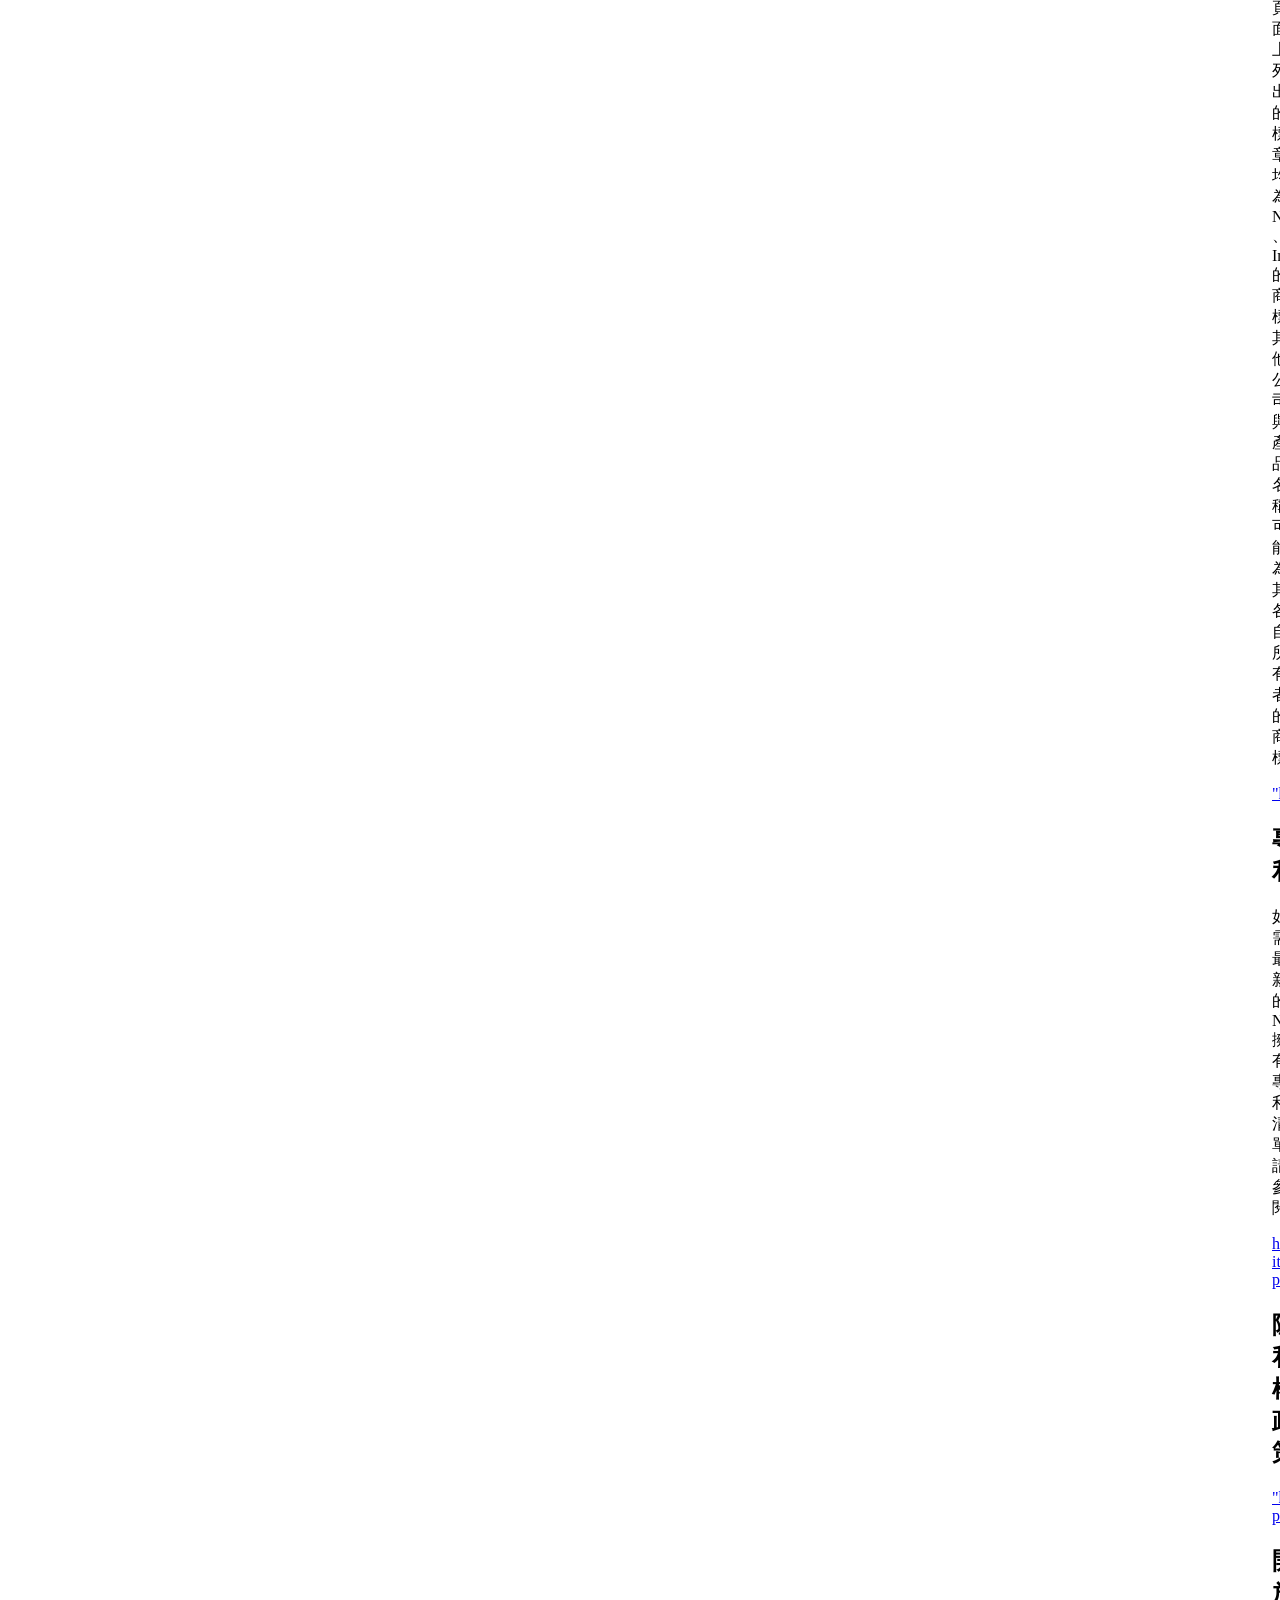
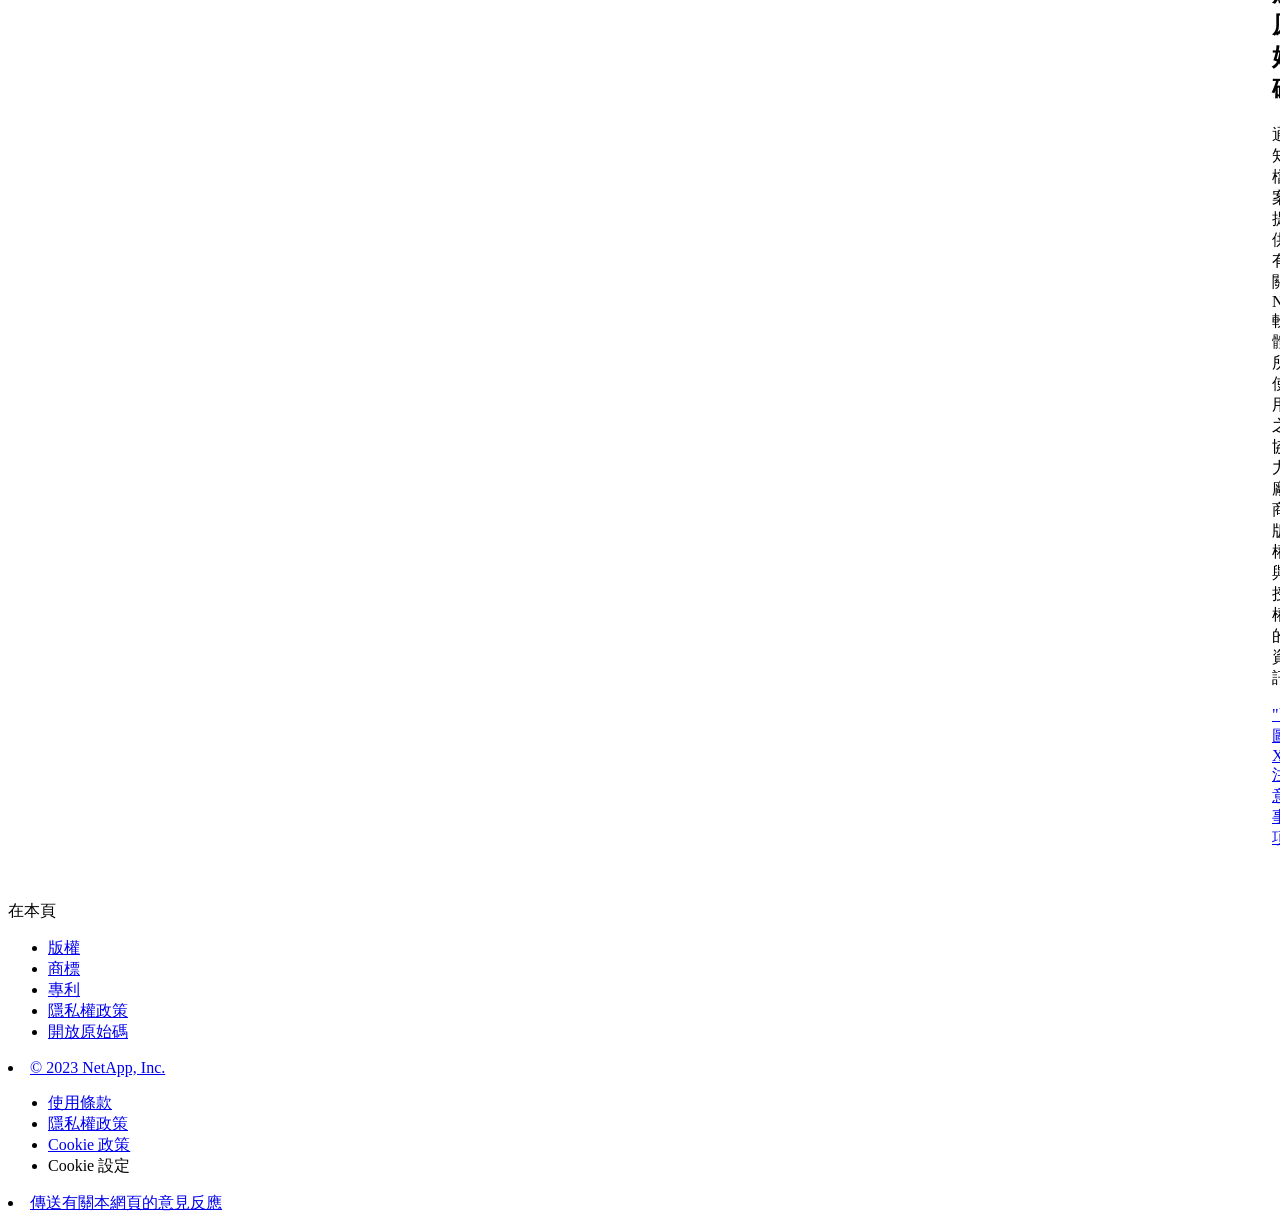
==== commit dd257080: "Built from e2bb3a3 NetAppDocs/netappdocs-build@be8ef0b9cd8c529ac7e777b02defdfe8e4872c66" ====
--- a/legal-notices.html
+++ b/legal-notices.html
@@ -22,15 +22,13 @@
 
   <!-- RSS Feed --><link rel="alternate" type="application/rss+xml" title="NetApp Documentation" href="/zh-tw/bluexp-blob-storage/feed.xml"><!-- CSS Definitions: NetApp CSS should be defined after generic css -->
 
-  <!-- Elastic Search -->
-  <link rel="stylesheet" href="//cdn.jsdelivr.net/searchkit/0.10.0/theme.css">
 
   <!-- Combined CSS -->
-  <link rel="stylesheet" type="text/css" href="/zh-tw/bluexp-blob-storage/css/netappdocs.css">
-
-  
-  <link rel="stylesheet" href="/zh-tw/bluexp-blob-storage/css/landing-page.css" type="text/css">
-  <link rel="stylesheet" href="/zh-tw/bluexp-blob-storage/css/tabbed-blocks.css" type="text/css">
+  <link rel="stylesheet" type="text/css" href="/zh-tw/bluexp-blob-storage/css/ie-netappdocs.css">
+
+  
+  <link rel="stylesheet" href="/zh-tw/bluexp-blob-storage/css/ie-landing-page.css" type="text/css">
+  <link rel="stylesheet" href="/zh-tw/bluexp-blob-storage/css/ie-tabbed-blocks.css" type="text/css">
   <!-- Canonical url -->
   <link rel="canonical" href="https://docs.netapp.com/zh-tw/bluexp-blob-storage/legal-notices.html" />
   <link rel="alternate" hreflang="x-default" href="https://docs.netapp.com/us-en/bluexp-blob-storage/legal-notices.html" />
@@ -43,114 +41,49 @@
   <link rel="alternate" hreflang="es" href="https://docs.netapp.com/es-es/bluexp-blob-storage/legal-notices.html" />
   <link rel="alternate" hreflang="fr" href="https://docs.netapp.com/fr-fr/bluexp-blob-storage/legal-notices.html" />
   <link rel="alternate" hreflang="it" href="https://docs.netapp.com/it-it/bluexp-blob-storage/legal-notices.html" />
-  <link rel='stylesheet' href='/zh-tw/bluexp-blob-storage/css/na-feature.css' type='text/css'><!-- Top level site integrations --><script>
-    function addAdobeLaunch(adobeId) {
-      var head = document.getElementsByTagName('head')[0];
-      var adobe = document.createElement("script");
-      adobe.type = "text/plain";
-      adobe.className = "optanon-category-C0002";
-      adobe.src = "//assets.adobedtm.com/60287eadf1ee/c284da483c83/"+adobeId+".min.js";
-      head.appendChild(adobe);
-    }
-
-    function addGoogleAnalytics(gtagId) {
-      var google = document.createElement("script");
-      google.type = "text/plain";
-      google.className = "optanon-category-C0002";
-      google.src = "https://www.googletagmanager.com/gtag/js?id="+gtagId;
-      var head = document.getElementsByTagName('head')[0];
-      head.appendChild(google);
-
-      window.dataLayer = window.dataLayer || [];
-      function gtag(){dataLayer.push(arguments);}
-      gtag('js', new Date());
-      gtag('config', gtagId);
-    }
-
-    function addConsent(consentId) {
-      var head = document.getElementsByTagName('head')[0];
-      var onetrustConsent = document.createElement("script");
-      onetrustConsent.type = "text/javascript";
-      onetrustConsent.src = "https://cdn.cookielaw.org/consent/"+consentId+"/OtAutoBlock.js";
-      head.appendChild(onetrustConsent);
-
-      var onetrustScript = document.createElement("script");
-      onetrustScript.type = "text/javascript";
-      onetrustScript.src = "https://cdn.cookielaw.org/scripttemplates/otSDKStub.js";
-      onetrustScript.charset = "UTF-8";
-      onetrustScript.dataset.documentLanguage = "true";
-      onetrustScript.dataset.domainScript = consentId;
-      head.appendChild(onetrustScript);
-    }addConsent("72570c5c-fe30-465f-b0e0-b77f7fb4ae34");
-    addAdobeLaunch("launch-e9ff3acac59f");
-    addGoogleAnalytics("UA-81697994-3");function OptanonWrapper() { }
+  <!-- Top level site integrations -->
+<script type="text/javascript" src="https://cdn.cookielaw.org/consent/72570c5c-fe30-465f-b0e0-b77f7fb4ae34/OtAutoBlock.js"></script>
+    <script type="text/javascript" src="https://cdn.cookielaw.org/scripttemplates/otSDKStub.js" charset="UTF-8" data-document-language="true" data-domain-script="72570c5c-fe30-465f-b0e0-b77f7fb4ae34"></script>
+    <script type="text/javascript">function OptanonWrapper() { }</script>
+    <script type="text/plain" class="optanon-category-C0002" src="https://assets.adobedtm.com/60287eadf1ee/c284da483c83/launch-e9ff3acac59f.min.js"></script>
+    <script class="optanon-category-C0001">(function(w,d,s,l,i){w[l]=w[l]||[];w[l].push({'gtm.start':
+        new Date().getTime(),event:'gtm.js'});var f=d.getElementsByTagName(s)[0],
+        j=d.createElement(s),dl=l!='dataLayer'?'&l='+l:'';j.setAttributeNode(d.createAttribute('data-ot-ignore'));j.setAttribute('class','optanon-category-C0001');j.async=true;
+        j.src='https://www.googletagmanager.com/gtm.js?id='+i+dl+'';f.parentNode.insertBefore(j,f);
+        })(window,document,'script','dataLayer','GTM-MD73T9M');</script>
+
+  <script src="https://cdnjs.cloudflare.com/ajax/libs/jquery/2.1.4/jquery.min.js"></script>
+  
+  <script>
+    $(document).ready(function() {
+      const MASTHEAD_OFFSET = 65;
+      const SECTIONS = $("main h2, main h3");
+      // PAGE NAV - Init
+      if (SECTIONS.length == 0) {
+        // remove if there is no elements
+        /*
+        $("#ie-right-navbar").remove();
+        $("#ie-right-navbar-collapse").remove();
+        */
+      } else {
+        $(".page-nav-title").css('display', 'block');
+        for (var i = 0; i < SECTIONS.length; i++) {
+          var sectionId = $(SECTIONS[i]).attr('id');
+          var sectionName = $(SECTIONS[i]).text();
+          var subClass = $(SECTIONS[i]).is("h3") ? ' page-nav__sublink' : '';
+          $("#page-menu").append('<li class="page-nav-item"><a href="#' + sectionId + '" class="page-nav__link' + subClass + '">' + sectionName + '</a></li>');
+        }
+        $(".page-nav__link").first().addClass('page-nav__link--active');
+      }
+    });
   </script>
-  <script src="https://cdnjs.cloudflare.com/ajax/libs/jquery/2.1.4/jquery.min.js"></script>
+  
   <script src="https://cdnjs.cloudflare.com/ajax/libs/jquery-cookie/1.4.1/jquery.cookie.min.js"></script>
 
   <!-- Used for Product Family Page Sidebar Visibility --><!-- Used to import Promise for IE. Required for SearchKit -->
-  <script src="https://cdnjs.cloudflare.com/ajax/libs/bluebird/3.3.5/bluebird.min.js"></script><script src='/zh-tw/bluexp-blob-storage/js/na-search.js'></script><script src='/zh-tw/bluexp-blob-storage/js/na-pagenav.js'></script><script src='/zh-tw/bluexp-blob-storage/js/na-utility.js'></script>
- <!--  
-  <link rel='stylesheet' href='/zh-tw/bluexp-blob-storage/css/prism.css' type='text/css'>
-  <link rel='stylesheet' href='/zh-tw/bluexp-blob-storage/css/prism-netapp.css' type='text/css'>
- -->
-
-  <!-- <script src='/zh-tw/bluexp-blob-storage/js/na-utility.js'></script> -->
-  <script src='/zh-tw/bluexp-blob-storage/js/clouddocs.js'></script>
-  <script src='/zh-tw/bluexp-blob-storage/js/jquery.navgoco.min.js'></script>
-  <script src="https://maxcdn.bootstrapcdn.com/bootstrap/3.3.7/js/bootstrap.min.js" integrity="sha384-Tc5IQib027qvyjSMfHjOMaLkfuWVxZxUPnCJA7l2mCWNIpG9mGCD8wGNIcPD7Txa" crossorigin="anonymous"></script>
-  <!-- <script src='/zh-tw/bluexp-blob-storage/js/toc.js'></script> -->
-  <!-- <script src='/zh-tw/bluexp-blob-storage/js/customscripts.js'></script> --><script>
-      $(document).ready(function() {
-          
-          var collapseOnInit = true;
-          
-
-          var navSettings = {
-              "caretHtml": '',
-              "accordion": collapseOnInit,
-              "openClass": 'active', // open
-              "save": false, // leave false or nav highlighting doesn't work right
-              "cookie": {
-                  "name": 'navgoco',
-                  "expires": false,
-                  "path": '/'
-              },
-              "slide": {
-                  "duration": 400,
-                  "easing": 'swing'
-              }
-          };
-
-          // Initialize navgoco with default options
-          $("#mysidebar").navgoco(navSettings);
-          
-
-          $("#collapseAll").click(function(e) {
-              e.preventDefault();
-              $("#mysidebar").navgoco('toggle', false);
-          });
-
-          $("#expandAll").click(function(e) {
-              e.preventDefault();
-              $("#mysidebar").navgoco('toggle', true);
-          });
-
-          $(".sidebar-nav-container").on("scroll", function() {
-            $.cookie("sidebarScroll", $(".sidebar-nav-container").scrollTop(), {
-              path    : "/zh-tw/bluexp-blob-storage"  
-            });
-          });
-          $(function() {
-            if ($.cookie("sidebarScroll")) {
-              $(".sidebar-nav-container").scrollTop($.cookie("sidebarScroll"));
-            }
-          });
-
-      });
-
-  </script>
-  <script>
+  <script src="https://cdnjs.cloudflare.com/ajax/libs/bluebird/3.3.5/bluebird.min.js"></script><script src='/zh-tw/bluexp-blob-storage/js/na-search.js'></script><script src='/zh-tw/bluexp-blob-storage/js/ie-clouddocs.js'></script>
+  <script src="https://maxcdn.bootstrapcdn.com/bootstrap/3.3.7/js/bootstrap.min.js" integrity="sha384-Tc5IQib027qvyjSMfHjOMaLkfuWVxZxUPnCJA7l2mCWNIpG9mGCD8wGNIcPD7Txa" crossorigin="anonymous"></script><script>
+    /*
       $(document).ready(function() {
           $("#tg-sb-link").click(function() {
               $("#tg-sb-sidebar").toggle();
@@ -160,190 +93,534 @@
               $("#tg-sb-icon").toggleClass('fa-toggle-off');
           });
       });
+      */
   </script>
   <script src='/zh-tw/bluexp-blob-storage/js/custom-dropdown.js'></script>
   <script src='/zh-tw/bluexp-blob-storage/js/FileSaver.min.js'></script>
   <script src='/zh-tw/bluexp-blob-storage/js/jszip-utils.min.js'></script>
-  <script src='/zh-tw/bluexp-blob-storage/js/jszip.min.js'></script>
-  <!-- <script src='/zh-tw/bluexp-blob-storage/js/pdf-ux.js'></script> -->
-</head>
-
-
-  <body class role="document" data-flavor="">
-    <div id="page" class="n-off-canvas-menu">
-      <div class="n-off-canvas-menu__menu"><!--TODO: Add offcanvas code --></div>
-      <div class="n-off-canvas-menu__content-wrap">
-        <header class="site-header" id="banner">
-  
-  <!-- Start Page Toolbar -->
-  
-  <div class="page-nav-toolbar"><div class="page-nav-contribute"><a target="_blank" href="https://github.com/NetAppDocs/bluexp-blob-storage.zh-tw/issues/new?template=new-from-page.yml&page-url=https://docs.netapp.com/zh-tw/bluexp-blob-storage/legal-notices.html&page-title=法律聲明" class="page-nav-contribute-link" role="button"><img src="/zh-tw/bluexp-blob-storage/images/discuss-sm.svg" alt="" class="github-icon" />要求變更文件</a><a target="_blank" href="https://github.com/NetAppDocs/bluexp-blob-storage/blob/main/legal-notices.adoc" class="page-nav-contribute-link" role="button"><img src="/zh-tw/bluexp-blob-storage/images/edit-sm.svg" alt="" class="github-icon" />編輯此頁面</a><a target="_blank" href="https://docs.netapp.com/us-en/contribute/" class="page-nav-contribute-link"  ><img src="/zh-tw/bluexp-blob-storage/images/article-sm.svg" alt="" class="github-icon" />瞭解如何作出貢獻</a></div>
-    <div class="page-nav-container">
-      <nav class="page-nav-fixed">
-        <div class="page-nav-title">在此頁面上</div>
-        <div class="page-nav-links">
-          <ul class="page-nav-inner" id="page-menu"></ul>
-        </div>
-      </nav>
-    </div>
-  </div>
-  
-  
-  <!-- Start top_hat -->
-  <div class="n-top-hat">
-    <div class="n-container">
-      <div class="n-top-hat__cross-property-nav">
-        <ul class="n-top-hat__list">
-          <li class="n-top-hat__list-item">
-            <a href="https://www.netapp.com/products-a-z/" class="n-top-hat__link">產品與解決方案</a>
-          </li>
-          <li class="n-top-hat__list-item">
-            <a href="https://www.netapp.com/support-and-training/netapp-university/" class="n-top-hat__link">支援與訓練</a>
-          </li>
-          <li class="n-top-hat__list-item">
-            <a href="https://cloud.netapp.com" class="n-top-hat__link">Cloud Central</a>
-          </li>
-          <li class="n-top-hat__list-item">
-            <a href="https://community.netapp.com/" class="n-top-hat__link">社群</a>
-          </li>
-          <li class="n-top-hat__list-item">
-            <a href="https://blog.netapp.com/" class="n-top-hat__link">部落格</a>
-          </li>
-          <li class="n-top-hat__list-item">
-            <a href="https://customers.netapp.com/en/" class="n-top-hat__link">客戶成功案例</a>
-          </li>
-        </ul>
-      </div>
-      <div class="n-top-hat__utils">
-        <ul class="n-top-hat__list">
-          <li class="n-top-hat__list-item">
-            <a href="https://www.netapp.com/company/contact-us/" target="_self" class="n-top-hat__link" data-ntap-ui="contact-us">聯絡人</a>
-          </li>
-        </ul>
-      </div>
-    </div>
-  </div>
-  <!-- End top_hat -->
-
-  <!-- Start property bar -->
-  <style>
-    .n-property-navigation-bar__menus--desktop-experience .n-menu--mega__default-content__heading span {
-    color: #34B0FF;
-    }
-  </style>
-  <div class="n-property-bar " data-ntap-ui="sticky-nav">
-    <div class="n-property-bar__inner-wrap">
-      <div class="n-property-bar__menu-toggle">
-        <a href="#" class="n-property-bar__menu-toggle-link">
-          <span class="n-property-bar__menu-toggle-text">Menu</span>
-          <svg class="n-icon-bars n-property-bar__menu-toggle-icon" aria-labelledby="title">
-            <title>bars</title>
-            <use xlink:href="/zh-tw/bluexp-blob-storage/images/sprite.svg#bars"></use>
-          </svg>
-        </a>
-      </div>
-      <div class="n-property-bar__property-mark ">
-        <a href="https://www.netapp.com" class="n-property-bar__property-link">
-          <div class="n-property-bar__logo">
-            <svg class="n-icon-netapp-mark n-icon-netapp-mark n-property-bar__netapp-mark-icon" aria-labelledby="title">
-              <title>netapp-mark</title>
-              <use xlink:href="/zh-tw/bluexp-blob-storage/images/sprite.svg#netapp-mark"></use>
-            </svg>
-            <svg class="n-icon-netapp-logo n-property-bar__logo-svg" aria-labelledby="title">
-              <title>netapp-logo</title>
-              <use xlink:href="/zh-tw/bluexp-blob-storage/images/sprite.svg#netapp-logo"></use>
-            </svg>
-          </div>
-        </a>
-      </div>
-
-      
-      
-      
-      <div class="search-property-bar">
-        <div id="search-demo-container" class="searchbox n-property-bar__search">
-          <div id="react-search" 
-          data-search-html="/zh-tw/bluexp-blob-storage/search.html"
-          data-type="widget" 
-          data-placeholder="搜尋文件"
-          data-no-results-found="找不到符合 {query} 的相關結果。"
-          data-did-you-mean="搜尋 {suggestion}。"
-          data-no-results-found-did-you-mean="找不到符合 {query} 的相關結果。您是否要找的是{suggestion}？"
-          data-results-found="找到 {hitCount} 筆結果"
-          data-error-message="很抱歉，擷取結果時發生問題。請再試一次。"
-          data-error-reset="重設搜尋"
-          data-sk-es-pf-indexes=""
-          data-flavor=""></div>
-          <button class="n-property-bar__search-toggle-button" type="button">
-            <svg class="n-icon-search n-property-bar__search-toggle-button-icon" aria-labelledby="title">
-              <title>search</title>
-              <use xmlns:xlink="http://www.w3.org/1999/xlink" xlink:href="/zh-tw/bluexp-blob-storage/images/sprite.svg#search"></use>
-            </svg>
-          </button>
-        </div>
-      </div>
-      
-    </div>
-  </div>
-  <div class="n-property-bar__toolbar">
-    <!-- Start Language Selector --><div id="language-dropdown" class="custom-dropdown custom-dropdown-lang">
-      <div class="custom-dropdown-select custom-dropdown-select-lang">
-      <span class="lang-name">繁體中文</span>
-          <svg class="n-globe__icon" aria-labelledby="title">
-            <title>globe</title>
-            <use xmlns:xlink="http://www.w3.org/1999/xlink" xlink:href="/zh-tw/bluexp-blob-storage/images/sprite.svg#globe"></use>
-          </svg>
-        </button>
-      </div>
-
-      <ul class="custom-dropdown-menu"><li>
-          <a href="https://docs.netapp.com/zh-tw/bluexp-blob-storage/legal-notices.html" target="_self"><span translate="no" class="notranslate">繁體中文</span></a>
-        </li><li>
-          <a href="https://docs.netapp.com/us-en/bluexp-blob-storage/legal-notices.html" target="_self"><span translate="no" class="notranslate">English</span></a>
-        </li><li>
-          <a href="https://docs.netapp.com/ja-jp/bluexp-blob-storage/legal-notices.html" target="_self"><span translate="no" class="notranslate">日本語</span></a>
-        </li><li>
-          <a href="https://docs.netapp.com/ko-kr/bluexp-blob-storage/legal-notices.html" target="_self"><span translate="no" class="notranslate">한국어</span></a>
-        </li><li>
-          <a href="https://docs.netapp.com/zh-cn/bluexp-blob-storage/legal-notices.html" target="_self"><span translate="no" class="notranslate">简体中文</span></a>
-        </li><li>
-          <a href="https://docs.netapp.com/de-de/bluexp-blob-storage/legal-notices.html" target="_self"><span translate="no" class="notranslate">Deutsch</span></a>
-        </li><li>
-          <a href="https://docs.netapp.com/es-es/bluexp-blob-storage/legal-notices.html" target="_self"><span translate="no" class="notranslate">Español</span></a>
-        </li><li>
-          <a href="https://docs.netapp.com/fr-fr/bluexp-blob-storage/legal-notices.html" target="_self"><span translate="no" class="notranslate">Français</span></a>
-        </li><li>
-          <a href="https://docs.netapp.com/it-it/bluexp-blob-storage/legal-notices.html" target="_self"><span translate="no" class="notranslate">Italiano</span></a>
-        </li></ul>
-    </div>
-    <!-- End Language Selector -->
-
-    <div class="n-property-bar__cta"></div>
-  </div>
-  <!-- End property bar -->
-</header>
-
+  <script src='/zh-tw/bluexp-blob-storage/js/jszip.min.js'></script><script src='/zh-tw/bluexp-blob-storage/js/ie-pdf-ux.js'></script></head>
+
+
+  <body class role="document" data-flavor=""><noscript><iframe src="https://www.googletagmanager.com/ns.html?id=GTM-MD73T9M"
+      height="0" width="0" style="display:none;visibility:hidden"></iframe></noscript><div id="page" class="">
+      <div id="ie-phone-menu" class=""></div>
+      <div id="ie-content-wrap" class="">
+        <nav id="ie-new-header">
+    <ul>
+        <li id="ie-phone-menu-button">
+            <a href="#">
+                <image id="" src="/zh-tw/bluexp-blob-storage/images/hamburger.svg" alt="menu" />
+            </a>
+        </li>
+
+        <li>
+            <a href="https://www.netapp.com/tw">
+                <image id="ie-header-logo" src="/zh-tw/bluexp-blob-storage/images/netapp_logo.svg" alt="netapp" />
+            </a>
+        </li>
+        <li id="ie-header-docs">
+            <a href="https://www.netapp.com/support-and-training/documentation/">文件</a>
+        </li>
+
+        <!-- Empty container to push header left with or without lang selector -->
+        <li id="empty-container" style="margin-left: auto">
+        </li>
+        <!-- Start Language Selector --><li id="ie-language-dropdown">
+            <div id="language-dropdown" class="custom-dropdown custom-dropdown-lang">
+                <div class="custom-dropdown-select custom-dropdown-select-lang">
+                    <img src="/zh-tw/bluexp-blob-storage/images/language_white_24dp.svg" class="n-globe__icon" />
+                    <span class="lang-name">繁體中文</span>
+                    <img src="/zh-tw/bluexp-blob-storage/images/dropdown-arrow.svg" alt="" class="custom-icon chevrondown header invisible" />
+                    <img src="/zh-tw/bluexp-blob-storage/images/dropdown-arrow.svg" alt="" class="custom-icon chevronup header" />
+                    </button>
+                </div>
+
+                <ul class="custom-dropdown-menu"><li>
+                        <a href="https://docs.netapp.com/zh-tw/bluexp-blob-storage/legal-notices.html"
+                            target="_self"><span translate="no" class="notranslate">繁體中文</span></a>
+                    </li><li>
+                        <a href="https://docs.netapp.com/us-en/bluexp-blob-storage/legal-notices.html"
+                            target="_self"><span translate="no" class="notranslate">English</span></a>
+                    </li><li>
+                        <a href="https://docs.netapp.com/ja-jp/bluexp-blob-storage/legal-notices.html"
+                            target="_self"><span translate="no" class="notranslate">日本語</span></a>
+                    </li><li>
+                        <a href="https://docs.netapp.com/ko-kr/bluexp-blob-storage/legal-notices.html"
+                            target="_self"><span translate="no" class="notranslate">한국어</span></a>
+                    </li><li>
+                        <a href="https://docs.netapp.com/zh-cn/bluexp-blob-storage/legal-notices.html"
+                            target="_self"><span translate="no" class="notranslate">简体中文</span></a>
+                    </li><li>
+                        <a href="https://docs.netapp.com/de-de/bluexp-blob-storage/legal-notices.html"
+                            target="_self"><span translate="no" class="notranslate">Deutsch</span></a>
+                    </li><li>
+                        <a href="https://docs.netapp.com/es-es/bluexp-blob-storage/legal-notices.html"
+                            target="_self"><span translate="no" class="notranslate">Español</span></a>
+                    </li><li>
+                        <a href="https://docs.netapp.com/fr-fr/bluexp-blob-storage/legal-notices.html"
+                            target="_self"><span translate="no" class="notranslate">Français</span></a>
+                    </li><li>
+                        <a href="https://docs.netapp.com/it-it/bluexp-blob-storage/legal-notices.html"
+                            target="_self"><span translate="no" class="notranslate">Italiano</span></a>
+                    </li></ul>
+            </div>
+            </li>
+        <!-- End Language Selector -->
+
+
+        <li id="ie-allnetapp">
+            <div id="allnetapp-dropdown" class="custom-dropdown custom-dropdown-allnetapp">
+                <div class="custom-dropdown-select custom-dropdown-select-allnetapp">
+                    <img src="/zh-tw/bluexp-blob-storage/images/apps_white_24dp.svg" alt="" class="allnetapp-icon" />
+                    <span class="allnetapp-name">所有 NetApp</span>
+                    <img src="/zh-tw/bluexp-blob-storage/images/dropdown-arrow.svg" alt="" class="custom-icon chevrondown header invisible" />
+                    <img src="/zh-tw/bluexp-blob-storage/images/dropdown-arrow.svg" alt="" class="custom-icon chevronup header" />
+                    </button>
+                </div>
+
+                <ul class="custom-dropdown-menu allnetapp-dropdown">
+                    <li>
+                        <a href="https://bluexp.netapp.com/"
+                            target="_self"><span translate="no" class="notranslate">BlueXP</span></a>
+                    </li>
+                    <li>
+                        <a href="https://mysupport.netapp.com/site/"
+                            target="_self"><span translate="no" class="notranslate">支援</span></a>
+                    </li>
+                    <li>
+                        <a href="https://kb.netapp.com/"
+                            target="_self"><span translate="no" class="notranslate">知識庫</span></a>
+                    </li>
+                    <li>
+                        <a href="https://www.netapp.com/support-and-training/netapp-learning-services/"
+                            target="_self"><span translate="no" class="notranslate">訓練</span></a>
+                    </li>
+                </ul>
+            </div>
+
+        </li>
+
+    </ul>
+</nav>
 
         <main id="n-main-content" class="n-main-content">
           <!-- Start Documentation Content -->
 <div class="ie-main">
-  <!-- Sidebar Column -->
-  
-  <div class="col-md-3" id="sidebar-height">
-      <button id="btn-sidebar-collapse" onclick="hideSidebar()"><img src="/zh-tw/bluexp-blob-storage/images/collapse.png" alt="收合瀏覽面板"></button>
-      <div class="n-pdf-header">
-  <a id="toggleButtonPdf" class="n-pdf-button" type="button">
-    <img src="/zh-tw/bluexp-blob-storage/images/pdf.png" alt="" width="16" height="16"/>可用的 PDF<span>
-    </span>
-  </a>
-</div>
-<div class="n-pdf-body-container">
-  <ul id="toggleContainerPdf" class="n-pdf-body" style="display:none;"><li class="pdf-ux-container">
+
+<div id="ie-new-sidebar-collapse" style="display: none">
+    <img id="sidebar-expand" class="ie-searchbox-icon" src="/zh-tw/bluexp-blob-storage/images/double_arrow.svg" alt="" />
+</div>
+<div id="ie-new-sidebar">
+    <div id="ie-product-identity-lockup">
+        <div id="sidebar-collapse" class="">
+            <img src="/zh-tw/bluexp-blob-storage/images/double_arrow.svg" alt="" />
+        </div>
+        <div id="ie-breadcrumb" class="">
+  <ul class="ie-breadcrumb">
+    <li class="">
+      <a href="https://docs.netapp.com">所有文件</a>
+    </li>
+    
+    
+    <li class="">
+      <a href="https://docs.netapp.com/us-en/cloud/">雲端文件</a>
+    </li>
+    
+
+    
+    <li class="">
+      <a href="https://docs.netapp.com/zh-tw/bluexp-family/">
+        BlueXP
+      </a>
+    </li>
+    
+  </ul>
+  
+  <div class="ie-product-name" >
+    <!--<a href="/zh-tw/bluexp-blob-storage/">-->
+      Azure Blob storage
+    <!--</a>-->
+  </div>
+</div>
+
+            
+
         
         
+
+<div id="ie-searchbox" class="ie-searchbox-sidebar ">
+    <img class="ie-searchbox-icon" src="/zh-tw/bluexp-blob-storage/images/loupe.svg" alt=""/>
+    <div id="react-search" 
+        data-search-html="/zh-tw/bluexp-blob-storage/search.html" 
+        data-type="widget"
+        data-placeholder="搜尋說明文件"
+        data-no-results-found="找不到 {query} 的結果"
+        data-did-you-mean="搜尋 {suggestion}。"
+        data-no-results-found-did-you-mean="找不到 {query} 的結果。您的意思是 {suggestion} 嗎？"
+        data-results-found="找到 {hitCount} 個結果"
+        data-error-message="發生錯誤。請再試一次。"
+        data-error-reset="重設搜尋"
+        data-sk-es-pf-indexes="" 
+        data-flavor="">
+    </div>
+</div>
         
-        <a target="_blank" href="/zh-tw/bluexp-blob-storage/pdfs/fullsite-sidebar/Azure_Blob_儲存文件.pdf" >
-          <img src="/zh-tw/bluexp-blob-storage/images/pdf.png" alt="" width="16" height="16"/>此文件網站（PDF 格式）</a>
+    </div>
+    <div id="ie-new-toc"><script>
+  let sidebarAccordion = true;
+
+  /* specific css rules for Mac */
+  if(navigator.platform.match('Mac') !== null) {
+    document.body.setAttribute('class', 'OSX');
+  }
+
+</script>
+
+<div id="ie-sidebar-container">
+  <ul id="ie-sidebar-list" ><li 
+      data-pdf-exists="true" 
+      data-pdf-filename="Azure Blob 儲存文件"
+      data-li-level="1#" 
+      class="   "
+      dale-page-url="/legal-notices.html" 
+      dale-entry-url="/index.html" 
+    ><a class="ie-sidebar-menuitem-1 " href="/zh-tw/bluexp-blob-storage/index.html">
+        Azure Blob 儲存文件
+      </a></li><li 
+      data-pdf-exists="true" 
+      data-pdf-filename="版本資訊"
+      data-li-level="1#" 
+      class="   "
+      dale-page-url="/legal-notices.html" 
+      dale-entry-url="/whats-new.html" 
+    ><a class="ie-sidebar-menuitem-1 " href="/zh-tw/bluexp-blob-storage/whats-new.html">
+        版本資訊
+      </a></li><li 
+      data-pdf-exists="true" 
+      data-pdf-filename="開始使用"
+      data-li-level="1" 
+      class=" sidebar-folder    "
+      dale-page-url="/legal-notices.html" 
+      dale-entry-url="" 
+    ><a class="ie-sidebar-menuitem-1  ie-sidebar-button " href="#">
+        <img class="ie-sidebar-icon ie-sidebar-button open" src="/zh-tw/bluexp-blob-storage/images/link_expand.svg" alt="" />
+        <img class="ie-sidebar-icon ie-sidebar-button close" src="/zh-tw/bluexp-blob-storage/images/link_collapse.svg" alt="" />
+        <!--<div class="" style="display: inline;"> 開始使用</div>-->
+         開始使用
+      </a>
+      <ul class="">
+        <li 
+      data-pdf-exists="true" 
+      data-pdf-filename="檢視您的 Azure Blob 儲存帳戶"
+      data-li-level="2#" 
+      class="   "
+      dale-page-url="/legal-notices.html" 
+      dale-entry-url="/task-view-azure-blob-storage.html" 
+    ><a class="ie-sidebar-menuitem-2 " href="/zh-tw/bluexp-blob-storage/task-view-azure-blob-storage.html">
+        檢視您的 Azure Blob 儲存帳戶
+      </a></li></ul></li><li 
+      data-pdf-exists="true" 
+      data-pdf-filename="管理 Azure Blob 儲存帳戶"
+      data-li-level="1" 
+      class=" sidebar-folder    "
+      dale-page-url="/legal-notices.html" 
+      dale-entry-url="" 
+    ><a class="ie-sidebar-menuitem-1  ie-sidebar-button " href="#">
+        <img class="ie-sidebar-icon ie-sidebar-button open" src="/zh-tw/bluexp-blob-storage/images/link_expand.svg" alt="" />
+        <img class="ie-sidebar-icon ie-sidebar-button close" src="/zh-tw/bluexp-blob-storage/images/link_collapse.svg" alt="" />
+        <!--<div class="" style="display: inline;"> 管理 Azure Blob 儲存帳戶</div>-->
+         管理 Azure Blob 儲存帳戶
+      </a>
+      <ul class="">
+        <li 
+      data-pdf-exists="true" 
+      data-pdf-filename="新增儲存帳戶"
+      data-li-level="2#" 
+      class="   "
+      dale-page-url="/legal-notices.html" 
+      dale-entry-url="/task-add-blob-storage.html" 
+    ><a class="ie-sidebar-menuitem-2 " href="/zh-tw/bluexp-blob-storage/task-add-blob-storage.html">
+        新增儲存帳戶
+      </a></li><li 
+      data-pdf-exists="true" 
+      data-pdf-filename="變更儲存帳戶設定"
+      data-li-level="2#" 
+      class="   "
+      dale-page-url="/legal-notices.html" 
+      dale-entry-url="/task-change-blob-storage-settings.html" 
+    ><a class="ie-sidebar-menuitem-2 " href="/zh-tw/bluexp-blob-storage/task-change-blob-storage-settings.html">
+        變更儲存帳戶設定
+      </a></li><li 
+      data-pdf-exists="true" 
+      data-pdf-filename="搭配 Azure Blob 儲存設備使用 NetApp 資料服務"
+      data-li-level="2#" 
+      class="   "
+      dale-page-url="/legal-notices.html" 
+      dale-entry-url="/task-blob-enable-data-services.html" 
+    ><a class="ie-sidebar-menuitem-2 " href="/zh-tw/bluexp-blob-storage/task-blob-enable-data-services.html">
+        搭配 Azure Blob 儲存設備使用 NetApp 資料服務
+      </a></li></ul></li><li 
+      data-pdf-exists="true" 
+      data-pdf-filename="知識與支援"
+      data-li-level="1" 
+      class=" sidebar-folder    "
+      dale-page-url="/legal-notices.html" 
+      dale-entry-url="" 
+    ><a class="ie-sidebar-menuitem-1  ie-sidebar-button " href="#">
+        <img class="ie-sidebar-icon ie-sidebar-button open" src="/zh-tw/bluexp-blob-storage/images/link_expand.svg" alt="" />
+        <img class="ie-sidebar-icon ie-sidebar-button close" src="/zh-tw/bluexp-blob-storage/images/link_collapse.svg" alt="" />
+        <!--<div class="" style="display: inline;"> 知識與支援</div>-->
+         知識與支援
+      </a>
+      <ul class="">
+        <li 
+      data-pdf-exists="true" 
+      data-pdf-filename="註冊以取得支援"
+      data-li-level="2#" 
+      class="   "
+      dale-page-url="/legal-notices.html" 
+      dale-entry-url="/task-support-registration.html" 
+    ><a class="ie-sidebar-menuitem-2 " href="/zh-tw/bluexp-blob-storage/task-support-registration.html">
+        註冊以取得支援
+      </a></li><li 
+      data-pdf-exists="true" 
+      data-pdf-filename="取得協助"
+      data-li-level="2#" 
+      class="   "
+      dale-page-url="/legal-notices.html" 
+      dale-entry-url="/task-get-help.html" 
+    ><a class="ie-sidebar-menuitem-2 " href="/zh-tw/bluexp-blob-storage/task-get-help.html">
+        取得協助
+      </a></li></ul></li><li 
+      data-pdf-exists="true" 
+      data-pdf-filename="法律聲明"
+      data-li-level="1#" 
+      class="  ie-sidebar-selected    "
+      dale-page-url="/legal-notices.html" 
+      dale-entry-url="/legal-notices.html" 
+    ><a class="ie-sidebar-menuitem-1 " href="/zh-tw/bluexp-blob-storage/legal-notices.html">
+        法律聲明
+      </a></li></ul>
+</div>
+<script>
+
+  $(".ie-sidebar-button").click(function (e) {
+    e.preventDefault();
+    e.stopPropagation();
+
+    expandedLI = $('li.ie-sidebar-expand')
+
+    const li = $(this).closest("li");
+
+    const parentsLI = $(li).parents('li');
+
+    expandedLI.map(element => {
+      if (sidebarAccordion && !li.hasClass('ie-sidebar-expand') && jQuery.inArray(expandedLI[element], parentsLI) == -1) {
+        $(expandedLI[element]).toggleClass('ie-sidebar-expand');
+        $(expandedLI[element]).children("ul").animate({ height: 'toggle' }, 400, function () {
+          $(li).children("ul").toggleClass('ie-sidebar-open');
+
+        })
+      }
+
+    })
+
+    $(li).toggleClass('ie-sidebar-expand');
+    $(li).children("ul").animate({ height: 'toggle' }, 400, function () {
+      $(li).children("ul").toggleClass('ie-sidebar-open');
+    })
+  });
+
+
+  
+    $("li.ie-sidebar-selected").parents('ul').toggleClass("ie-sidebar-open");
+    $("li.ie-sidebar-selected").toggleClass("ie-sidebar-expand")
+    $("ul.ie-sidebar-open").parent().toggleClass("ie-sidebar-expand");
+    $("li.ie-sidebar-selected").children('ul').toggleClass("ie-sidebar-open")
+  
+  
+</script>
+    </div>
+</div>
+<script>
+
+    
+    let sidebarScrollTopPosition = 0;
+    $("#ie-new-toc").on("scroll", function () {
+        if (sidebarScrollTopPosition == 0) {
+            $.cookie("sidebarScroll", $("#ie-new-toc").scrollTop(), {
+                path: "/zh-tw/bluexp-blob-storage"
+            });
+        }
+
+        if ($("#ie-new-toc").scrollTop() > 0) {
+            $('#ie-product-identity-lockup').addClass('ie-addShadow');
+        } else {
+            $('#ie-product-identity-lockup').removeClass('ie-addShadow');
+        }
+    });
+
+    $(function () {
+        if ($.cookie("sidebarScroll")) {
+            $("#ie-new-toc").scrollTop($.cookie("sidebarScroll"));
+        }
+    });
+
+    function setSidebarBottom() {
+        const footerGap = PXinViewport($(".n-footer"));
+        document.getElementById("ie-new-sidebar").style.bottom = Math.max(0, footerGap) + "px";
+    }
+
+    window.onscroll = () => {
+        setSidebarBottom();
+    };
+
+    $("#sidebar-collapse").click(function (e) {
+        const sidebarWidth = $("#ie-new-sidebar").width() - $("#ie-new-sidebar-collapse").width();
+        e.preventDefault();
+        const width = $(".ie-content-pane").width();
+        const marginLeft = parseInt($(".ie-content-pane").css('marginLeft'));
+
+        if ($.cookie("sidebarScroll")) {
+            sidebarScrollTopPosition = $.cookie("sidebarScroll");
+        }
+
+        $("#ie-new-sidebar").animate({ width: 'toggle' }, 350, function () {
+            $("#ie-new-sidebar-collapse").show();
+            $("#ie-new-sidebar").removeClass("open")
+            $("#ie-new-sidebar").addClass("close")
+            $("#ie-new-sidebar").removeAttr("style")
+        });
+        $(".ie-content-pane").animate({ width: (width + sidebarWidth), marginLeft: (marginLeft - sidebarWidth) }, 350, function () {
+            resizeContent()
+        })
+
+    });
+    $("#sidebar-expand").click(function (e) {
+        const sidebarWidth = $("#ie-new-sidebar").width() - $("#ie-new-sidebar-collapse").width();
+        e.preventDefault();
+        const width = $(".ie-content-pane").width();
+        const marginLeft = parseInt($(".ie-content-pane").css('marginLeft'));
+
+        $("#ie-new-sidebar").animate({ width: 'toggle' }, 250, function () {
+            $('#ie-new-sidebar').css('display', 'flex');
+            $("#ie-new-sidebar-collapse").hide();
+            $("#ie-new-sidebar").removeClass("close")
+            $("#ie-new-sidebar").addClass("open")
+            setSidebarBottom();
+
+            if (sidebarScrollTopPosition != 0) {
+                $.cookie("sidebarScroll", sidebarScrollTopPosition, {
+                    path: "/zh-tw/bluexp-blob-storage"
+                })
+                $("#ie-new-toc").scrollTop(sidebarScrollTopPosition);
+                sidebarScrollTopPosition = 0;
+            }
+        });
+        $(".ie-content-pane").animate({ width: (width - sidebarWidth), 'marginLeft': (marginLeft + sidebarWidth) }, 250, function () {
+            resizeContent()
+        })
+    });
+    function resizeContent() {
+        const sidebarWidth = $("#ie-new-sidebar").width() - $("#ie-new-sidebar-collapse").width();
+        const rightNavbarVisible =  $("#ie-right-navbar").css('display') && $("#ie-right-navbar").css('display') != 'none';
+        const sidebarVisible = $("#ie-new-sidebar").css('display') != 'none';
+        const rightNavbarWidth = $("#ie-right-navbar").width();
+        const rightNavbarCollapseWidth = $("#ie-right-navbar-collapse").width();
+        const rightNavbarCollapseVisible = $("#ie-right-navbar-collapse").css('display') && $("#ie-right-navbar-collapse").css('display') != 'none';
+        
+        if (rightNavbarVisible && sidebarVisible) {
+            $(".ie-content-pane").width(`calc(100% - ${sidebarWidth + rightNavbarWidth}px)`)
+            $(".ie-content-pane").css('marginLeft', `${sidebarWidth}px`)
+        } else if (sidebarVisible) {
+            $(".ie-content-pane").css('marginLeft', `${sidebarWidth}px`)
+            if (rightNavbarCollapseVisible) {
+                $(".ie-content-pane").width(`calc(100% - ${sidebarWidth + rightNavbarCollapseWidth}px)`)
+            } else {
+                $(".ie-content-pane").width(`calc(100% - ${$("#ie-new-sidebar").width()}px)`)
+            }
+
+        } else if (rightNavbarVisible) {
+            $(".ie-content-pane").css('marginLeft', `${$("#ie-new-sidebar-collapse").width()}px`)
+            $(".ie-content-pane").width(`calc(100% - ${rightNavbarWidth}px)`)
+        } else {
+            $(".ie-content-pane").css('marginLeft', `${$("#ie-new-sidebar-collapse").width()}px`)
+            if (rightNavbarCollapseVisible) {
+                $(".ie-content-pane").width(`calc(100% - ${rightNavbarCollapseWidth}px)`);
+            } else {
+                $(".ie-content-pane").width(`calc(100% - ${$("#ie-new-sidebar-collapse").width()}px) `);
+            }
+            
+        }
+    }
+    $(window).on("resize load", function () {
+        setSidebarBottom();
+        resizeContent()
+    });
+
+
+</script>
+
+<div class="ie-content-pane ie-component-detail-content ie-component-detail-content--show-code">
+    <!-- Begin of page container --><article class="page-content" id="main">
+      <!-- include utility.html -->
+      <div class="ie-info-disclaimer">
+    <span>
+      <div class="ie-info-disclaimer-container">
+        <div class="ie-info-disclaimer-icon">
+          <img src="/zh-tw/bluexp-blob-storage/images/notification-icons.svg" class="luci-icon" alt="" />
+        </div>
+        <div class="ie-info-disclaimer-content">
+          <span> 本繁體中文版使用機器翻譯，譯文僅供參考，若與英文版本牴觸，應以英文版本為準。 </span>
+        </div>
+        <div style="clear:both;"></div>
+      </div>
+    </span>
+  </div><div class="ie-component-detail-heading-wrap">
+  <h1 class="ie-component-detail-heading">法律聲明</h1>
+</div>
+
+<div id="ie-byline">
+  
+<div class="page-details">
+    
+        
+            <time datetime="2023-09-28 16:20:17 +0000">09/28/2023</time>
+        
+    
+    
+        <span>貢獻者
+        </span>
+    
+    
+</div>
+<div class="page-controls">
+    <div id="contribute-dropdown" class="custom-dropdown custom-dropdown-contrib" >
+        <div class="custom-dropdown-select custom-dropdown-select-contrib">
+        <span class="contrib-name"><img src="/zh-tw/bluexp-blob-storage/images/discuss-sm.svg" alt="" class="github-icon" />建議變更</span>
+        <img src="/zh-tw/bluexp-blob-storage/images/dropdown-arrow.svg" alt="" class="custom-icon chevrondown invisible" />
+        <img src="/zh-tw/bluexp-blob-storage/images/dropdown-arrow.svg" alt="" class="custom-icon chevronup" />
+        </div>
+        <ul class="custom-dropdown-menu suggested-changes-dropdown"><li>
+                <a target="_blank" href="https://github.com/NetAppDocs/bluexp-blob-storage.zh-tw/issues/new?template=new-from-page.yml&page-url=https://docs.netapp.com/zh-tw/bluexp-blob-storage/legal-notices.html&page-title=法律聲明" class="page-nav-contribute-link" role="button">請求文件變更</a>
+            </li><li> 
+                <a target="_blank" href="https://github.com/NetAppDocs/bluexp-blob-storage/blob/main/legal-notices.adoc" class="page-nav-contribute-link" role="button">編輯本頁</a>
+            </li><li><a target="_blank" href="https://docs.netapp.com/us-en/contribute/" class="page-nav-contribute-link"  >瞭解如何貢獻</a></li>
+        </ul>
+    </div>
+    <div id="pdf-control-container">
+        <div class="n-pdf-header">
+            <a id="toggleButtonPdf" class="n-pdf-button" type="button">
+                <img class="adobe-icon" src="/zh-tw/bluexp-blob-storage/images/pdf-icon.png" alt="" width="16" height="16"/>PDF<img src="/zh-tw/bluexp-blob-storage/images/dropdown-arrow.svg" class="custom-icon" alt="" />
+            </a>
+        </div>
+        <div class="n-pdf-body-container">
+            <ul id="toggleContainerPdf" class="n-pdf-body" style="display:none;"><li class="pdf-ux-container">
+                    
+                    
+                    
+                    <a target="_blank" class="pdf-download-link" href="/zh-tw/bluexp-blob-storage/pdfs/fullsite-sidebar/Azure_Blob_儲存文件.pdf" >
+                    <img src="/zh-tw/bluexp-blob-storage/images/pdf-icon.png" alt="" width="16" height="16"/>此文件 PDF 的網站</a>
 
 
 
@@ -355,12 +632,12 @@
           
           
           
-          <a target="_blank" 
+          <a target="_blank" class="pdf-download-link"
             
               href="/zh-tw/bluexp-blob-storage/pdfs/sidebar/開始使用.pdf" 
             
           >
-            <img src="/zh-tw/bluexp-blob-storage/images/pdf.png" alt="" width="16" height="16"/>
+            <img src="/zh-tw/bluexp-blob-storage/images/pdf-icon.png" alt="" width="16" height="16"/>
             開始使用
           </a>
           
@@ -380,12 +657,12 @@
           
           
           
-          <a target="_blank" 
+          <a target="_blank" class="pdf-download-link"
             
               href="/zh-tw/bluexp-blob-storage/pdfs/sidebar/管理_Azure_Blob_儲存帳戶.pdf" 
             
           >
-            <img src="/zh-tw/bluexp-blob-storage/images/pdf.png" alt="" width="16" height="16"/>
+            <img src="/zh-tw/bluexp-blob-storage/images/pdf-icon.png" alt="" width="16" height="16"/>
             管理 Azure Blob 儲存帳戶
           </a>
           
@@ -409,12 +686,12 @@
           
           
           
-          <a target="_blank" 
+          <a target="_blank" class="pdf-download-link"
             
               href="/zh-tw/bluexp-blob-storage/pdfs/sidebar/知識與支援.pdf" 
             
           >
-            <img src="/zh-tw/bluexp-blob-storage/images/pdf.png" alt="" width="16" height="16"/>
+            <img src="/zh-tw/bluexp-blob-storage/images/pdf-icon.png" alt="" width="16" height="16"/>
             知識與支援
           </a>
           
@@ -433,11 +710,11 @@
   
 
 </li></ul>
-  <div class="zip-pdf-link-container" style="display: none;">   
-    <a href="#" id="zipPdf">
-      <img src="/zh-tw/bluexp-blob-storage/images/pdf-zip.png" alt="" width="16" height="16"/>
-      <pre>個別 PDF 文件的集合<span class="zip-size"></span></pre>
-    </a><div id="zip-link-popup" class="hide">
+            <div class="zip-pdf-link-container" style="display: none;">   
+                <a href="#" id="zipPdf">
+                <img src="/zh-tw/bluexp-blob-storage/images/pdf-zip.png" alt="" width="16" height="16"/>
+                <pre>個別的 PDF 文件集合<span class="zip-size"></span></pre>
+                </a><div id="zip-link-popup" class="hide">
     <div class="inner-modal">
         <div class="downloading-progress">
             <div class="spinner"></div>
@@ -461,186 +738,50 @@
         $("#zip-link-popup .download-complete").addClass("hide");
     });
 </script></div>
-</div>
+        </div>
+    </div>        
 <script>
-  $("#toggleContainerPdf li.active:last-child").parents('ul.subfolders').toggle('display');
-  $("#toggleButtonPdf").click(function () {
+$("#toggleContainerPdf li.active:last-child").parents('ul.subfolders').toggle('display');
+$("#toggleButtonPdf").on('click', function(e){ 
+    e.stopPropagation();
     $("#toggleContainerPdf").toggle('display');
     $(".n-pdf-body-container .zip-pdf-link-container").toggle('display');
-  });
-</script><div class="prod-nav" id="product-nav">
-  <a target="_self" class="prod-fam-nav" href="https://docs.netapp.com/zh-tw/bluexp-family/"><img src="/zh-tw/bluexp-blob-storage/images/left_arrow.png" alt=""><pre>所有BlueXP文件</pre></a>
-</div><div class="sidebar-nav-container" id="mysidebardiv">
-  <ul id="mysidebar" class="nav"><li 
-      data-pdf-exists="true" 
-      data-pdf-filename="Azure Blob 儲存文件"
-      data-li-level="1#" 
-      class=" "
-    ><a class="na-navbar-padding" href="/zh-tw/bluexp-blob-storage/index.html">
-        Azure Blob 儲存文件
-      </a></li><li 
-      data-pdf-exists="true" 
-      data-pdf-filename="版本資訊"
-      data-li-level="1#" 
-      class=" "
-    ><a class="na-navbar-padding" href="/zh-tw/bluexp-blob-storage/whats-new.html">
-        版本資訊
-      </a></li><li 
-      data-pdf-exists="true" 
-      data-pdf-filename="開始使用"
-      data-li-level="1" 
-      class="subfolders "
-    ><a href="#">
-        <div class="na-navbar-padding"> 開始使用</div>
-      </a>
-      <ul style="display: none;">
-        <li 
-      data-pdf-exists="true" 
-      data-pdf-filename="檢視您的 Azure Blob 儲存帳戶"
-      data-li-level="2#" 
-      class=" "
-    ><a class="na-navbar-padding" href="/zh-tw/bluexp-blob-storage/task-view-azure-blob-storage.html">
-        檢視您的 Azure Blob 儲存帳戶
-      </a></li></ul></li><li 
-      data-pdf-exists="true" 
-      data-pdf-filename="管理 Azure Blob 儲存帳戶"
-      data-li-level="1" 
-      class="subfolders "
-    ><a href="#">
-        <div class="na-navbar-padding"> 管理 Azure Blob 儲存帳戶</div>
-      </a>
-      <ul style="display: none;">
-        <li 
-      data-pdf-exists="true" 
-      data-pdf-filename="新增儲存帳戶"
-      data-li-level="2#" 
-      class=" "
-    ><a class="na-navbar-padding" href="/zh-tw/bluexp-blob-storage/task-add-blob-storage.html">
-        新增儲存帳戶
-      </a></li><li 
-      data-pdf-exists="true" 
-      data-pdf-filename="變更儲存帳戶設定"
-      data-li-level="2#" 
-      class=" "
-    ><a class="na-navbar-padding" href="/zh-tw/bluexp-blob-storage/task-change-blob-storage-settings.html">
-        變更儲存帳戶設定
-      </a></li><li 
-      data-pdf-exists="true" 
-      data-pdf-filename="搭配 Azure Blob 儲存設備使用 NetApp 資料服務"
-      data-li-level="2#" 
-      class=" "
-    ><a class="na-navbar-padding" href="/zh-tw/bluexp-blob-storage/task-blob-enable-data-services.html">
-        搭配 Azure Blob 儲存設備使用 NetApp 資料服務
-      </a></li></ul></li><li 
-      data-pdf-exists="true" 
-      data-pdf-filename="知識與支援"
-      data-li-level="1" 
-      class="subfolders "
-    ><a href="#">
-        <div class="na-navbar-padding"> 知識與支援</div>
-      </a>
-      <ul style="display: none;">
-        <li 
-      data-pdf-exists="true" 
-      data-pdf-filename="註冊以取得支援"
-      data-li-level="2#" 
-      class=" "
-    ><a class="na-navbar-padding" href="/zh-tw/bluexp-blob-storage/task-support-registration.html">
-        註冊以取得支援
-      </a></li><li 
-      data-pdf-exists="true" 
-      data-pdf-filename="取得協助"
-      data-li-level="2#" 
-      class=" "
-    ><a class="na-navbar-padding" href="/zh-tw/bluexp-blob-storage/task-get-help.html">
-        取得協助
-      </a></li></ul></li><li 
-      data-pdf-exists="true" 
-      data-pdf-filename="法律聲明"
-      data-li-level="1#" 
-      class="  active "
-    ><a class="na-navbar-padding" href="/zh-tw/bluexp-blob-storage/legal-notices.html">
-        法律聲明
-      </a></li></ul>
-</div>
+});
+
+//hide is by clicking outside pdfcontainer
+$(document).on('click', function (e) {
+    if ($('#toggleContainerPdf').is(':visible') && !$('.n-pdf-body-container').is(e.target) && !$('.n-pdf-body-container').has(e.target).length)  {
+        
+        $("#toggleContainerPdf").toggle('display');
+        $(".n-pdf-body-container .zip-pdf-link-container").toggle('display');
+        $("#toggleButtonPdf").removeClass("active");
+    }
+});
+</script>
 <script>
-  window.onscroll = () => {
-    const value = -40 - (document.body.scrollHeight - (window.innerHeight + document.scrollingElement.scrollTop));
-    
-    document.getElementById("sidebar-height").style.bottom = Math.max(0,value) + "px";
-};
+    function getPdfLocation() {
+        const pdfLocation = window.scrollX + document.querySelector('#pdf-control-container').getBoundingClientRect().left
+        if (pdfLocation < 450) {
+            $(".n-pdf-body-container").addClass("block")
+        } else {
+            $(".n-pdf-body-container").removeClass("block")
+        }
+    
+    }
+    $( window ).on( "resize", function() {
+        getPdfLocation()
+} );
 </script>
-<!-- this highlights the active parent class in the navgoco sidebar. this is critical so that the parent expands when you're viewing a page. This must appear below the sidebar code above. Otherwise, if placed inside customscripts.js, the script runs before the sidebar code runs and the class never gets inserted.-->
-<script>$("li.active").parents('li').toggleClass("active");</script>
-<script>$("#mysidebar li.active").parents('ul').css("display","block");</script>
-
-
-  </div>
-  
-
-  <div class="ie-content-pane n-doc__component-detail-content n-doc__component-detail-content--show-code">
-    <!-- Begin of page container --><article class="page-content" id="main">
-      <div class="ie-utility">
-  <button id="btn-sidebar-expand" onclick="showSidebar()"><img src="/zh-tw/bluexp-blob-storage/images/expand.png" alt="展開瀏覽面板"></button>
-  <div class="ie-menu">
-    <div class="n-breadcrumb">
-      <ul class="n-breadcrumb__list">
-        <li class="n-breadcrumb__list-item">
-          <a href="https://docs.netapp.com">docs.netapp.com</a>
-        </li>
-        
-        <li class="n-breadcrumb__list-item">
-          <a href="https://docs.netapp.com/us-en/cloud/">Cloud Docs</a>
-        </li>
-        
-
-        
-        <li class="n-breadcrumb__list-item">
-          <a href="https://docs.netapp.com/zh-tw/bluexp-family/">BlueXP</a>
-        </li>
-        
-
-        <li class="n-breadcrumb__list-item">
-          <a href="/zh-tw/bluexp-blob-storage/">Azure&nbsp;Blob&nbsp;storage</a>
-        </li>
-
-      </ul>
-    </div>
-    <div style="clear: both"></div><!-- Main needs to have height -->
-  </div>
-</div>
-
-      <div class="ie-nmt-disclaimer">
-  <span>
-    <div class="ie-nmt-disclaimer-container">
-      <div class="ie-nmt-disclaimer-icon">
-        <svg class="luci-icon" aria-hidden="true">
-          <use xlink:href="/zh-tw/bluexp-blob-storage/images/sprite.svg#circle-info">
-        </svg>
-      </div>
-      <div class="ie-nmt-disclaimer-content">
-        <span> 本繁體中文版使用機器翻譯，譯文僅供參考，若與英文版本牴觸，應以英文版本為準。 </span>
-      </div>
-      <div style="clear:both;"></div>
-    </div>
-  </span>
-</div><div class="n-doc__component-detail-heading-wrap">
-  <h1 class="n-doc__component-detail-heading">法律聲明</h1>
-</div>
-
-
-<p class="page-details">
-  
-    
-    <time datetime="2023-06-05 16:50:04 +0000">06/05/2023</time>
-    
-  
-
-<span>貢獻者
-</span>
-
-
-</p>
+<script>
+    const pdfButtonWidth =  $(".n-pdf-header").width();
+    const pdfMenuWidth = $(".n-pdf-body-container").width();
+    $(".n-pdf-body-container").css('margin-left', `calc(${pdfButtonWidth - pdfMenuWidth}px)`);
+</script>
+</div>
+
+    
+
+</div>
 
 <div id="preamble">
 <div class="sectionbody">
@@ -653,7 +794,7 @@
 <h2 id="版權">版權</h2>
 <div class="sectionbody">
 <div class="paragraph">
-<p><a href="http://www.netapp.com/us/legal/copyright.aspx" class="bare">http://www.netapp.com/us/legal/copyright.aspx</a></p>
+<p><a href="https://www.netapp.com/company/legal/copyright/" target="_blank" rel="noopener">"https://www.netapp.com/company/legal/copyright/"</a></p>
 </div>
 </div>
 </div>
@@ -664,7 +805,7 @@
 <p>NetApp 、 NetApp 標誌及 NetApp 商標頁面上列出的標章均為 NetApp 、 Inc. 的商標。其他公司與產品名稱可能為其各自所有者的商標。</p>
 </div>
 <div class="paragraph">
-<p><a href="http://www.netapp.com/us/legal/netapptmlist.aspx" class="bare">http://www.netapp.com/us/legal/netapptmlist.aspx</a></p>
+<p><a href="https://www.netapp.com/company/legal/trademarks/" target="_blank" rel="noopener">"https://www.netapp.com/company/legal/trademarks/"</a></p>
 </div>
 </div>
 </div>
@@ -675,7 +816,7 @@
 <p>如需最新的 NetApp 擁有專利清單、請參閱：</p>
 </div>
 <div class="paragraph">
-<p><a href="https://www.netapp.com/us/media/patents-page.pdf" class="bare">https://www.netapp.com/us/media/patents-page.pdf</a></p>
+<p><a href="https://www.netapp.com/pdf.html?item=/media/11887-patentspage.pdf">https://www.netapp.com/pdf.html?item=/media/11887-patentspage.pdf</a></p>
 </div>
 </div>
 </div>
@@ -683,7 +824,7 @@
 <h2 id="隱私權政策">隱私權政策</h2>
 <div class="sectionbody">
 <div class="paragraph">
-<p><a href="https://www.netapp.com/us/legal/privacypolicy/index.aspx" class="bare">https://www.netapp.com/us/legal/privacypolicy/index.aspx</a></p>
+<p><a href="https://www.netapp.com/company/legal/privacy-policy/" target="_blank" rel="noopener">"https://www.netapp.com/company/legal/privacy-policy/"</a></p>
 </div>
 </div>
 </div>
@@ -703,6 +844,198 @@
     <!-- Page Container -->
   </div>
 
+  
+  <!-- Start Page Toolbar -->
+<div id="ie-right-navbar-collapse" class="close">
+  <img id="navbar-expand" class="ie-searchbox-icon" src="/zh-tw/bluexp-blob-storage/images/double_arrow.svg" alt="" />
+</div>
+<div id="ie-right-navbar" class="open">
+  <div id="right-navbar-collapse">
+    <img src="/zh-tw/bluexp-blob-storage/images/double_arrow.svg" alt="" />
+  </div>
+  <div class="page-nav-container">
+    <nav class="page-nav-fixed">
+      <div class="page-nav-title">在本頁</div>
+      <div class="page-nav-links">
+        <ul class="page-nav-inner" id="page-menu"></ul>
+      </div>
+    </nav>
+  </div>
+</div>
+
+
+<script>
+  resizeContent();
+  function setRightBarHeight() {
+    var h = 0;
+
+    // header 1
+    h += PXinViewport($('.n-footer'));
+    h += PXinViewport($('#ie-new-header'));
+
+    if ($('#ie-right-navbar').length) {
+      $('#ie-right-navbar').css({ height: `calc(100vh - ${h}px)` });
+    }
+    if ($('.page-nav-links').length) {
+      h += 98;
+      $('.page-nav-links').css({ height: `calc(100vh - ${h}px)` });
+    }
+  }
+
+  $(document).ready(function () {
+    // PAGE NAV - Click
+    const MASTHEAD_OFFSET = 65;
+    const SECTIONS = $("main h2, main h3");
+    let calculateActiveSection = false;
+    setTimeout(() => {
+      calculateActiveSection = true;
+    }, 100)
+
+    $(".page-nav__link").click(function (event) {
+      calculateActiveSection = false;
+      $(".page-nav__link").removeClass('page-nav__link--active');
+      var target = $(event.target);
+      target.addClass('page-nav__link--active');
+      location.hash = event.target.hash;
+      setTimeout(() => {
+        calculateActiveSection = true;
+      }, 100)
+
+    });
+
+    // PAGE NAV - Scroll
+    $(window).on('resize scroll', function () {
+      if (calculateActiveSection) {
+        var activeSection = getActiveSection(SECTIONS, MASTHEAD_OFFSET);
+        if (activeSection) {
+          var activeHref = $(activeSection).attr('id');
+          $(".page-nav__link").removeClass('page-nav__link--active');
+          $("#page-menu a[href=#" + activeHref + "]").addClass('page-nav__link--active');
+          if (location.hash != "#" + activeHref) {
+            if (history.replaceState) {
+              history.replaceState(null, null, "#" + activeHref);
+            }
+          }
+        }
+      }
+    });
+
+    $(".n-pdf-button").click(function () {
+      $(this).toggleClass("active");
+    });
+
+    $.fn.isVisibleAndInViewport = function () {
+      var elementTop = $(this).offset().top;
+      var elementBottom = elementTop + $(this).outerHeight();
+
+      var viewportTop = $(window).scrollTop();
+      var viewportBottom = viewportTop + $(window).height();
+
+      return elementBottom > viewportTop && elementTop < viewportBottom && $(this).is(":visible");
+    };
+
+
+    $(window).on('resize scroll', function () {
+      setRightBarHeight();
+    });
+
+    $(window).trigger('resize');
+
+
+  });
+
+  $("#right-navbar-collapse").click(function (e) {
+    const rightNavbarWidth = $("#ie-right-navbar").width() - $("#ie-right-navbar-collapse").width();
+    e.preventDefault();
+    const width = $(".ie-content-pane").width();
+
+    $("#ie-right-navbar").animate({ width: 'toggle' }, 350, function () {
+      $("#ie-right-navbar-collapse").removeClass("close")
+      $("#ie-right-navbar-collapse").addClass("open")
+      $("#ie-right-navbar").removeClass("open")
+      $("#ie-right-navbar").addClass("close")
+    });
+    $(".ie-content-pane").animate({ width: (width + rightNavbarWidth) }, 350, function () {
+      resizeContent()
+      setSidebarBottom();
+    })
+
+  });
+  $("#navbar-expand").click(function (e) {
+    const rightNavbarWidth = $("#ie-right-navbar").width() - $("#ie-right-navbar-collapse").width();
+    e.preventDefault();
+    const width = $(".ie-content-pane").width();
+    $("#ie-right-navbar").animate({ width: 'toggle' }, 250, function () {
+      $("#ie-right-navbar-collapse").removeClass("open")
+      $("#ie-right-navbar-collapse").addClass("close")
+      $("#ie-right-navbar").removeClass("close")
+      $("#ie-right-navbar").addClass("open")
+      setRightBarHeight();
+      setSidebarBottom();
+    });
+    $(".ie-content-pane").animate({ width: (width - rightNavbarWidth) }, 250, function () {
+      resizeContent()
+    })
+  });
+
+  function navbarResize() {
+    const rightNavbarResized = $("#ie-right-navbar-collapse").hasClass('resized');
+    if (window.innerWidth < 1024) {
+      $("#ie-right-navbar").removeClass("open")
+      $("#ie-right-navbar").addClass("close")
+      $("#ie-right-navbar").removeAttr("style")
+      $("#ie-right-navbar-collapse").removeClass("close")
+      $("#ie-right-navbar-collapse").addClass("open")
+      $("#ie-right-navbar-collapse").addClass("resized")
+    } else {
+      if (rightNavbarResized) {
+        $('#ie-right-navbar').removeClass('close');
+        $('#ie-right-navbar').addClass('open');
+        $("#ie-right-navbar-collapse").removeClass("resized")
+        $("#ie-right-navbar-collapse").removeClass("open")
+        $("#ie-right-navbar-collapse").addClass("close")
+      }
+    }
+    resizeContent()
+  }
+  navbarResize();
+  $(window).on('resize load', function () {
+    navbarResize()
+  });
+
+  function getActiveSection(sections, offset) {
+    var scrollPosition = $(window).scrollTop() + offset + 5;
+    var activeSection;
+    for (var i = 0; i < sections.length; i++) {
+      var el = $(sections[i]);
+      var activePosition = el.offset().top;
+      if (activePosition > scrollPosition) {
+        break;
+      }
+
+      activeSection = sections[i];
+    }
+
+    return activeSection;
+  }
+
+  $("a[href*=#]:not([href=#])").click(function () {
+    setTimeout(() => {
+      $(window).trigger('scroll');
+    }, 105)
+  })
+
+  const hashOnLoad = location.href.split("#")[1];
+  setTimeout(function () {
+    if (hashOnLoad) {
+      $(".page-nav__link").removeClass('page-nav__link--active');
+      $("#page-menu a[href=#" + hashOnLoad + "]").addClass('page-nav__link--active');
+    }
+  }, 100)
+
+</script>
+
+
   <div style="clear: both"></div><!-- Main needs to have height --></div>
 
         </main>
@@ -710,14 +1043,15 @@
         <footer class="n-footer">
   <div class="n-footer__bottom">
     <div class="n-container">
-      <div class="n-footer__bottom-left">
-        <div class="n-footer__copyright">
+        <div class="n-footer__left">
+          <li class="n-footer__copyright-link">
+                    <a href="https://www.netapp.com/company/legal/copyright/">© 2023 NetApp, Inc.</a>
+          </li>
+        </div>
+        <div class="n-footer__center">
           <ul class="n-footer__copyright-list">
             <li class="n-footer__copyright-link">
-              <a href="https://www.netapp.com/company/legal/copyright/">© 2023 NetApp, Inc.</a>
-            </li>
-            <li class="n-footer__copyright-link">
-              <a href="https://www.netapp.com/company/legal/terms-of-use/">條款與條件</a>
+              <a href="https://www.netapp.com/company/legal/terms-of-use/">使用條款</a>
             </li>
             <li class="n-footer__copyright-link">
               <a href="https://www.netapp.com/company/legal/privacy-policy/">隱私權政策</a>
@@ -729,99 +1063,13 @@
               <a class="ot-sdk-show-settings">Cookie 設定</a>
             </li>
           </ul>
+       </div>
+        <div class="n-footer__right">
+              <li class="n-footer__copyright-link">
+                <a target="_self" href="javascript:netapp_mailto()">傳送有關本網頁的意見反應</a>
+              </li>
         </div>
-      </div>
-      <div class="n-footer__bottom-right">
-        <div class="n-footer__copyright">
-          <ul class="n-footer__copyright-list">
-            <li class="n-footer__copyright-link">
-              <a target="_self" href="javascript:netapp_mailto()">傳送有關本網頁的意見反應</a>
-            </li>
-          </ul>
-        </div>
-        <div class="n-footer__social-links">
-          <ul class="n-footer__social-link-list">
-            <li class="n-footer__social-link-list-item">
-              <a class="n-footer__social-link" data-ntap-social="follow-blog" href="https://blog.netapp.com"
-                target="_blank" title="blog" alt="blog">
-                <span class="n-footer__social-link-text">blog</span>
-                <svg class="n-icon-blog n-footer__social-link-icon" aria-labelledby="title">
-                  <title>blog@</title>
-                  <use xmlns:xlink="http://www.w3.org/1999/xlink"
-                    xlink:href="/zh-tw/bluexp-blob-storage/images/sprite.svg#blog"></use>
-                </svg>
-              </a>
-            </li>
-            <li class="n-footer__social-link-list-item">
-              <a class="n-footer__social-link" data-ntap-social="follow-community" href="https://community.netapp.com/"
-                target="_blank" title="community" alt="community">
-                <span class="n-footer__social-link-text">community</span>
-                <svg class="n-icon-community n-footer__social-link-icon" aria-labelledby="title">
-                  <title>community@</title>
-                  <use xmlns:xlink="http://www.w3.org/1999/xlink"
-                    xlink:href="/zh-tw/bluexp-blob-storage/images/sprite.svg#comments"></use>
-                </svg>
-              </a>
-            </li>
-            <li class="n-footer__social-link-list-item">
-              <a class="n-footer__social-link" data-ntap-social="follow-twitter" href="https://twitter.com/netapp"
-                target="_blank" title="twitter" alt="twitter">
-                <span class="n-footer__social-link-text">twitter</span>
-                <svg class="n-icon-twitter n-footer__social-link-icon" aria-labelledby="title">
-                  <title>twitter@</title>
-                  <use xmlns:xlink="http://www.w3.org/1999/xlink"
-                    xlink:href="/zh-tw/bluexp-blob-storage/images/sprite.svg#twitter"></use>
-                </svg>
-              </a>
-            </li>
-            <li class="n-footer__social-link-list-item">
-              <a class="n-footer__social-link" data-ntap-social="follow-facebook" href="https://www.facebook.com/NetApp"
-                target="_blank" title="facebook" alt="facebook">
-                <span class="n-footer__social-link-text">facebook</span>
-                <svg class="n-icon-facebook n-footer__social-link-icon" aria-labelledby="title">
-                  <title>facebook@</title>
-                  <use xmlns:xlink="http://www.w3.org/1999/xlink"
-                    xlink:href="/zh-tw/bluexp-blob-storage/images/sprite.svg#facebook"></use>
-                </svg>
-              </a>
-            </li>
-            <li class="n-footer__social-link-list-item">
-              <a class="n-footer__social-link" data-ntap-social="follow-linkedin"
-                href="https://www.linkedin.com/company/netapp" target="_blank" title="linkedin" alt="linkedin">
-                <span class="n-footer__social-link-text">linkedin</span>
-                <svg class="n-icon-linkedin n-footer__social-link-icon" aria-labelledby="title">
-                  <title>linkedin@</title>
-                  <use xmlns:xlink="http://www.w3.org/1999/xlink"
-                    xlink:href="/zh-tw/bluexp-blob-storage/images/sprite.svg#linkedin"></use>
-                </svg>
-              </a>
-            </li>
-            <li class="n-footer__social-link-list-item">
-              <a class="n-footer__social-link" data-ntap-social="follow-youtube"
-                href="https://www.youtube.com/user/NetAppTV" target="_blank" title="youtube" alt="youtube">
-                <span class="n-footer__social-link-text">youtube</span>
-                <svg class="n-icon-youtube n-footer__social-link-icon" aria-labelledby="title">
-                  <title>youtube@</title>
-                  <use xmlns:xlink="http://www.w3.org/1999/xlink"
-                    xlink:href="/zh-tw/bluexp-blob-storage/images/sprite.svg#youtube"></use>
-                </svg>
-              </a>
-            </li>
-            <li class="n-footer__social-link-list-item">
-              <a class="n-footer__social-link" data-ntap-social="follow-slideshare"
-                href="https://www.slideshare.net/NetApp" target="_blank" title="slideshare" alt="slideshare">
-                <span class="n-footer__social-link-text">slideshare</span>
-                <svg class="n-icon-slideshare n-footer__social-link-icon" aria-labelledby="title">
-                  <title>slideshare@</title>
-                  <use xmlns:xlink="http://www.w3.org/1999/xlink"
-                    xlink:href="/zh-tw/bluexp-blob-storage/images/sprite.svg#slideshare"></use>
-                </svg>
-              </a>
-            </li>
-          </ul>
-        </div>
-      </div>
-    </div>
+     </div>
   </div>
 </footer>
 
@@ -838,6 +1086,8 @@
       cookieLaw.euCountry = "US";
       cookieLaw.invoke = function(){return false;}
     </script>
-    <script src='/zh-tw/bluexp-blob-storage/js/tabbed-blocks.js'></script>
-    <script src='/zh-tw/bluexp-blob-storage/js/sidebar.js'></script>
-  </body></html>
+    <script src='/zh-tw/bluexp-blob-storage/js/ie-tabbed-blocks.js'></script>
+    <script src='/zh-tw/bluexp-blob-storage/js/ie-sidebar.js'></script>
+  </body>
+
+</html>
